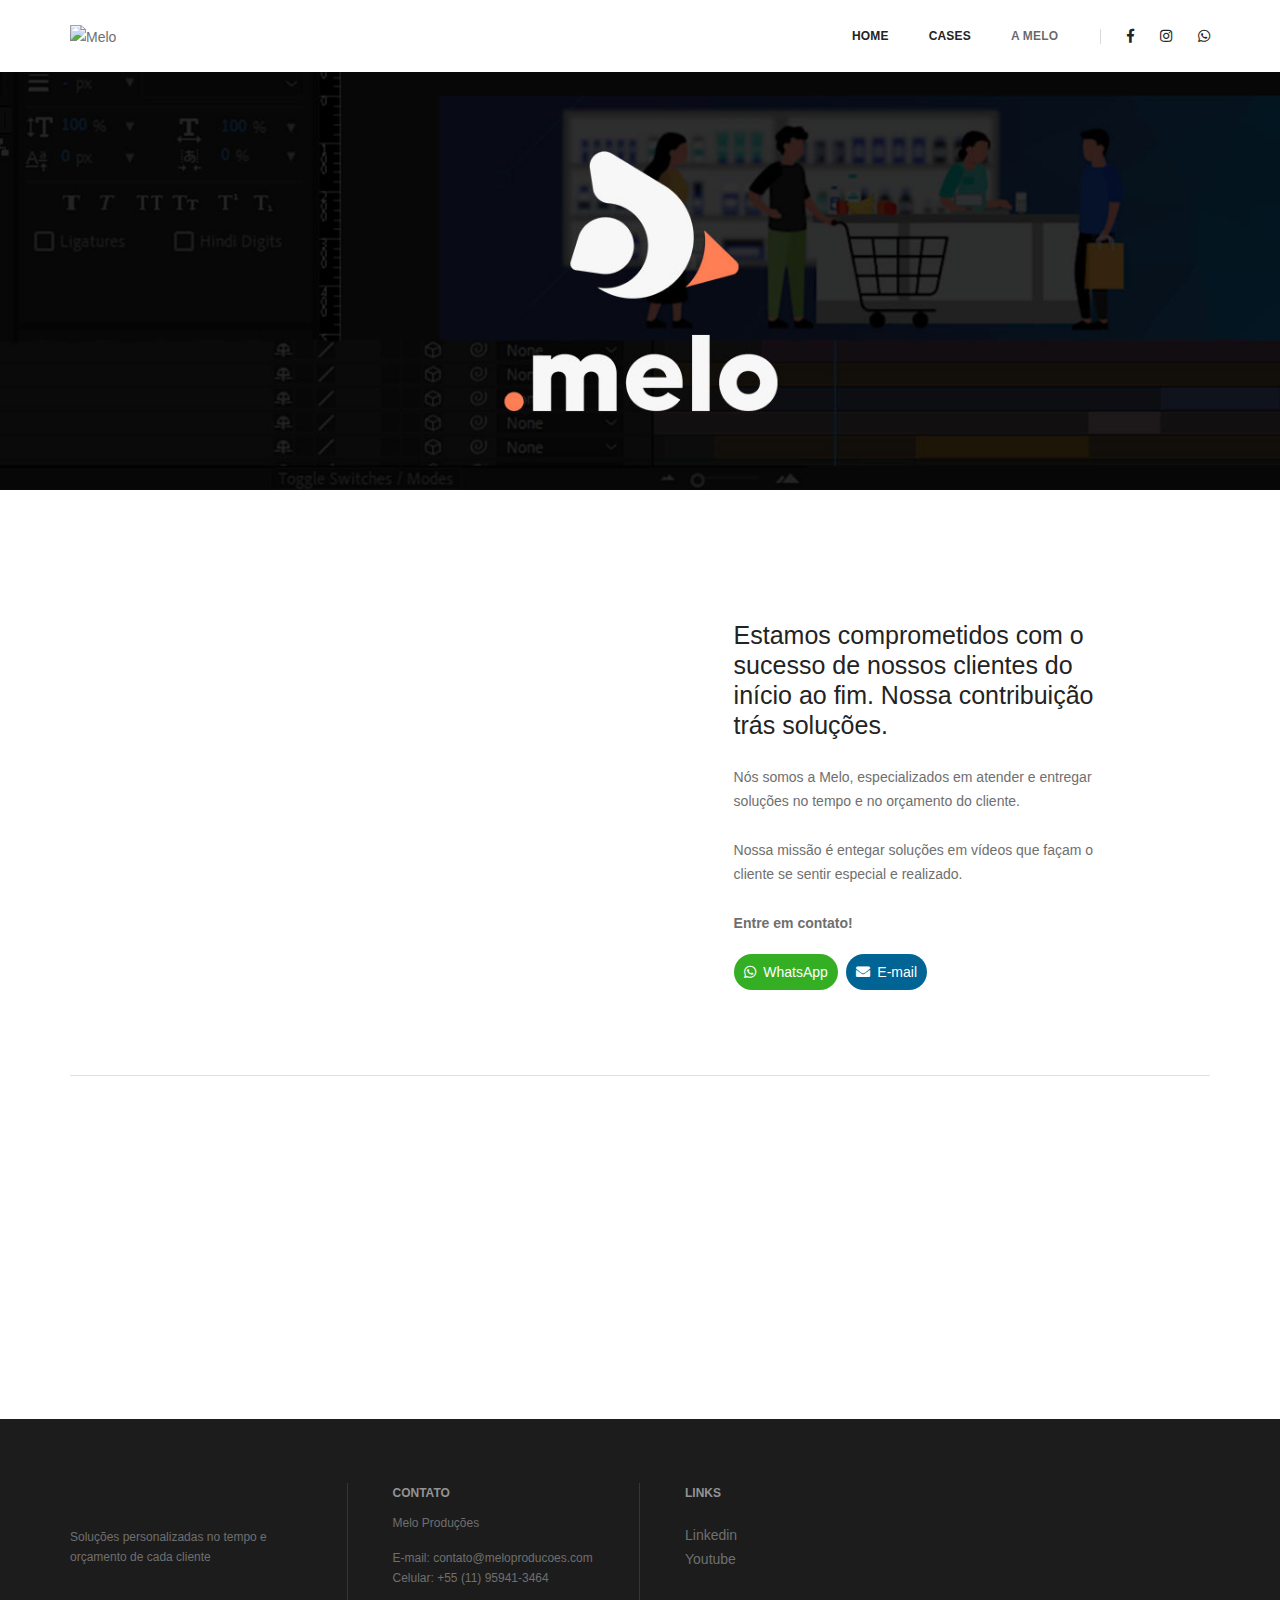
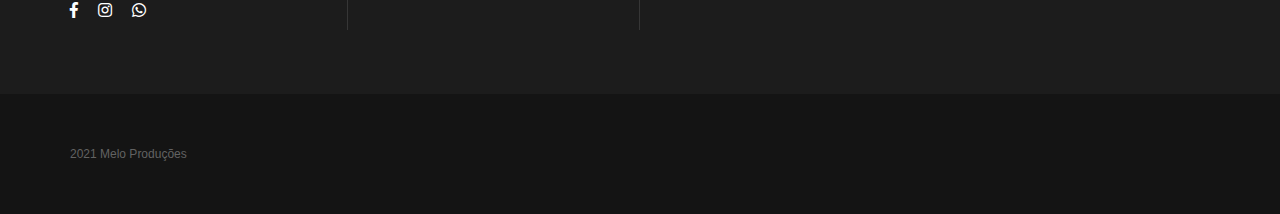
==== about-us-simple.html @ f33eea66 "Add files via upload" ====
<!doctype html>
<html class="no-js" lang="en">
    <head>
        <!-- title -->
        <title>Sobre | Melo – Mídias Criativas</title>
        <meta charset="utf-8">
        <meta http-equiv="X-UA-Compatible" content="IE=edge" />
        <meta name="viewport" content="width=device-width,initial-scale=1.0,maximum-scale=1" />
        <meta name="author" content="ThemeZaa">
        <!-- description -->
        <meta name="description" content="Soluções personalizadas no tempo e orçamento de cada cliente.">
        <!-- keywords -->
        <meta name="keywords" content="creative, modern, clean, bootstrap responsive, html5, css3, portfolio, blog, agency, templates, multipurpose, one page, corporate, start-up, studio, branding, designer, freelancer, carousel, parallax, photography, personal, masonry, grid, coming soon, faq">
        <!-- favicon -->
        <link rel="shortcut icon" href="images/favicon.png">
        <link rel="apple-touch-icon" href="images/apple-touch-icon-57x57.png">
        <link rel="apple-touch-icon" sizes="72x72" href="images/apple-touch-icon-72x72.png">
        <link rel="apple-touch-icon" sizes="114x114" href="images/apple-touch-icon-114x114.png">
        <!-- animation -->
        <link rel="stylesheet" href="css/animate.css" />
        <!-- bootstrap -->
        <link rel="stylesheet" href="css/bootstrap.min.css" />
        <!-- et line icon --> 
        <link rel="stylesheet" href="css/et-line-icons.css" />
        <!-- font-awesome icon -->
        <link rel="stylesheet" href="css/font-awesome.min.css" />
        <!-- themify icon -->
        <link rel="stylesheet" href="css/themify-icons.css">
        <!-- swiper carousel -->
        <link rel="stylesheet" href="css/swiper.min.css">
        <!-- justified gallery  -->
        <link rel="stylesheet" href="css/justified-gallery.min.css">
        <!-- magnific popup -->
        <link rel="stylesheet" href="css/magnific-popup.css" />
        <!-- revolution slider -->
        <link rel="stylesheet" type="text/css" href="revolution/css/settings.css" media="screen" />
        <link rel="stylesheet" type="text/css" href="revolution/css/layers.css">
        <link rel="stylesheet" type="text/css" href="revolution/css/navigation.css">
        <!-- bootsnav -->
        <link rel="stylesheet" href="css/bootsnav.css">
        <!-- style -->
        <link rel="stylesheet" href="css/style.css" />
        <!-- responsive css -->
        <link rel="stylesheet" href="css/responsive.css" />
        <!--[if IE]>
            <script src="js/html5shiv.js"></script>
        <![endif]-->
    </head>
    <body>   
        <!-- start header -->
        <header>
<!-- start navigation -->
            <nav class="navbar navbar-default bootsnav background-white navbar-expand-lg">
                <div class="container nav-header-container">
                    <!-- start logo -->
                    <div class="col-auto pl-lg-0">
                        <a href="index.html" title="Melo" class="logo"><img src="images/logo@2x.png" data-rjs="images/logo@2x.png" class="logo-dark default" alt="Melo"><img src="images/logo-white.png" data-rjs="images/logo-white@2x.png" alt="Melo" class="logo-light"></a>
                    </div>
                    <!-- end logo -->
                    <div class="col accordion-menu pr-0 pr-md-3">
                        <button type="button" class="navbar-toggler collapsed" data-toggle="collapse" data-target="#navbar-collapse-toggle-1">
                            <span class="sr-only">toggle navigation</span>
                            <span class="icon-bar"></span>
                            <span class="icon-bar"></span>
                            <span class="icon-bar"></span>
                        </button>
                        <div class="navbar-collapse collapse justify-content-end" id="navbar-collapse-toggle-1">
                            <ul id="accordion" class="nav navbar-nav navbar-left no-margin alt-font text-normal" data-in="fadeIn" data-out="fadeOut">
                                <!-- start menu item -->
                                <li class=>
                                    
                                    <!-- start sub menu -->
                                    <div></div>
                                </li>
                                <!-- end menu item -->
                                
                                <li class="dropdown megamenu-fw">
                                    <a href="index.html">Home</a><i class="fas fa-angle-down dropdown-toggle" data-toggle="dropdown" aria-hidden="true"></i>
                                    
                                </li>
                                <li class="dropdown simple-dropdown"><a href="cases.html" title="Cases">Cases</a><i class="fas fa-angle-down dropdown-toggle" data-toggle="dropdown" aria-hidden="true"></i>
                                </li>
                                <li class="dropdown megamenu-fw">
                                    <a href="about-us-simple.html">A melo</a><i class="fas fa-angle-down dropdown-toggle" data-toggle="dropdown" aria-hidden="true"></i>
                                </li>
                            </ul>
                        </div>
                    </div>
                    <div class="col-auto pr-lg-0">
                        <div class="header-social-icon d-none d-md-inline-block">
                            <a href="https://www.facebook.com/meloprod" title="Facebook" target="_blank"><i class="fab fa-facebook-f" aria-hidden="true"></i></a>
                            <a href="https://www.instagram.com/melo.prod/" title="Twitter" target="_blank"><i class="fab fa-instagram"></i></a>
                            <a href="https://wa.me/message/Z6UNPGEV5SCCK1" title="WhatsApp" target="_blank"><i class="fab fa-whatsapp-square"></i></a>                         
                        </div>
                    </div>
                </div>
            </nav>
            <!-- end navigation --> 
        </header>
        <!-- end header -->
        <!-- start page title section -->
        <section class="wow fadeIn cover-background background-position-top top-space" style="background-image:url('images/banners/banner-melo-sobre.jpg');">
            <!--<div class="opacity-medium bg-extra-dark-gray"></div>-->
            <div class="container">
                <div class="row align-items-center">
                    <div class="col-12 d-flex flex-column text-center justify-content-center page-title-large padding-30px-tb">
                        <!-- start sub title -->
                        <!--<span class="d-block text-white-2 opacity6 alt-font margin-5px-bottom">texto pequeno de cima</span>-->
                        <!-- end sub title -->
                        <!-- start page title -->
                        <h1 class="alt-font text-white-2 font-weight-600 mb-0"><br><br></h1>
                        <!-- end page title -->
                    </div>
                </div>
            </div>
        </section>
        <!-- end page title section -->     
        <!-- start story section -->
        <section class="wow fadeIn">
            <div class="container"> 
                <div class="row align-items-center">
                    <div class="col-12 col-lg-6 text-center md-margin-30px-bottom wow fadeInLeft">
                        <iframe class="iframeMobile" width="560" height="315" src="https://www.youtube-nocookie.com/embed/pP6gyBUOYv0?showinfo=0&loop=1&rel=0&modestbranding=1&controls=0&autoplay=1&" allow="autoplay" frameborder="0" allow="accelerometer; autoplay; clipboard-write; encrypted-media; gyroscope; picture-in-picture" allownetworking=”internal></iframe>
                        
                        <!--<img src="http://placehold.it/900x650" alt="" class="border-radius-6 w-100">-->
                    </div> 
                    <div class="col-12 col-lg-6 padding-eight-lr text-center text-lg-left lg-padding-nine-right md-padding-15px-lr wow fadeInRight" data-wow-delay="0.2s">
                        <h6 class="alt-font text-extra-dark-gray">
                            Estamos comprometidos com o sucesso de nossos clientes do início ao fim. Nossa contribuição trás soluções.</h6>
                        <p>Nós somos a Melo, especializados em atender e entregar soluções no tempo e no orçamento do cliente.</p>
                        <p>Nossa missão é entegar soluções em vídeos que façam o cliente se sentir especial e realizado.</p>
                        <p><strong>Entre em contato!</strong></p>
                        <a href="https://wa.me/message/Z6UNPGEV5SCCK1" target="_blank" class="botaowhats"><i class="fab fa-whatsapp-square" aria-hidden="true"></i>&nbsp;&nbsp;WhatsApp</a>&nbsp;&nbsp;<a href="mailto:contato@meloproducoes.com" target="_blank" class="botaoemail"><i class="fa fa-envelope" aria-hidden="true"></i>&nbsp;&nbsp;E-mail</a>
                        
                    </div>
                </div>
                <div class="divider-full bg-extra-light-gray margin-seven-bottom margin-eight-top"></div>
                <!-- start feature box -->
                <div class="row">
                    <!-- start feature box item -->
                    <div class="col-12 col-md-4 text-center text-md-left sm-margin-15px-bottom wow fadeInUp">
                        <div class="row m-0">
                            <div class="col-12 col-lg-3 col-md-4 pl-0 sm-no-padding-lr float-left sm-margin-15px-bottom">
                                <i class="icon-desktop text-medium-gray icon-extra-medium top-6"></i>
                            </div>
                            <div class="col-12 col-lg-9 col-md-8 p-0">
                                <span class="margin-5px-bottom text-extra-dark-gray alt-font d-block font-weight-600">Soluções Visuais</span>
                                <p class="width-75 lg-width-100">Capacidade de trabalhar através de qualquer roteiro.</p>
                            </div>
                        </div>
                    </div>
                    <!-- end feature box item -->
                    <!-- start feature box item -->
                    <div class="col-12 col-md-4 text-center text-md-left sm-margin-15px-bottom wow fadeInUp" data-wow-delay="0.2s">
                        <div class="row m-0">
                            <div class="col-12 col-lg-3 col-md-4 pl-0 sm-no-padding-lr float-left sm-margin-15px-bottom">
                                <i class="icon-book-open text-medium-gray icon-extra-medium top-6"></i>
                            </div>
                            <div class="col-12 col-lg-9 col-md-8 p-0">
                                <span class="margin-5px-bottom text-extra-dark-gray alt-font d-block font-weight-600">Planejamento</span>
                                <p class="width-75 lg-width-100">Trabalhos personalizados no planejamento e orçamento de cada cliente.</p>
                            </div>
                        </div>
                    </div>
                    <!-- end feature box item -->
                    <!-- start feature box item -->
                    <div class="col-12 col-md-4 text-center text-md-left wow fadeInUp" data-wow-delay="0.4s">
                        <div class="row m-0">
                            <div class="col-12 col-lg-3 col-md-4 pl-0 sm-no-padding-lr float-left sm-margin-15px-bottom">
                                <i class="icon-gift text-medium-gray icon-extra-medium top-6"></i>
                            </div>
                            <div class="col-12 col-lg-9 col-md-8 p-0">
                                <span class="margin-5px-bottom text-extra-dark-gray alt-font d-block font-weight-600">Entrega</span>
                                <p class="width-75 lg-width-100">Procuramos a satisfação e a surpresa a mais no cliente.</p>
                            </div>
                        </div>
                    </div>
                    <!-- end feature box item -->
                </div>
                <!-- start feature box -->
            </div>
        </section>
        <!-- end story section -->
<!-- start footer --> 
        <footer class="footer-standard-dark bg-extra-dark-gray"> 
            <div class="footer-widget-area padding-five-tb sm-padding-30px-tb">
                <div class="container">
                    <div class="row">
                        <div class="col-lg-3 col-md-6 widget border-right border-color-medium-dark-gray md-no-border-right md-margin-30px-bottom sm-text-center">
                            <!-- start logo -->
                            <a href="home-portfolio-personal.html" class="margin-20px-bottom d-inline-block"><img class="footer-logo" src="images/logo-white.png" data-rjs="images/logo-white@2x.png" alt=""></a>
                            <!-- end logo -->
                            <p class="text-small width-95 sm-width-100">Soluções personalizadas no tempo e orçamento de cada cliente</p>
                            <!-- start social media -->
                            <div class="social-icon-style-8 d-inline-block vertical-align-middle">
                                <ul class="small-icon no-margin-bottom">
                                    <li><a class="facebook text-white-2" href="https://www.facebook.com/meloprod" target="_blank"><i class="fab fa-facebook-f" aria-hidden="true"></i></a></li>
                                    <li><a class="twitter text-white-2" href="https://www.instagram.com/melo.prod/" target="_blank"><i class="fab fa-instagram"></i></a></li>
                                    <li><a class="instagram text-white-2" href="https://wa.me/message/Z6UNPGEV5SCCK1" target="_blank"><i class="fab fa-whatsapp-square no-margin-right" aria-hidden="true"></i></a></li>
                                </ul>
                            </div>
                            <!-- end social media -->
                        </div>
                        <!-- start contact information -->
                        <div class="col-lg-3 col-md-6 widget border-right border-color-medium-dark-gray padding-45px-left md-padding-15px-left md-clear-both md-no-border-right sm-margin-30px-bottom text-center text-md-left">
                            <div class="widget-title alt-font text-small text-medium-gray text-uppercase margin-10px-bottom font-weight-600">Contato</div>
                            <p class="text-small d-block margin-15px-bottom width-80 sm-width-100">Melo Produções<br> </p>
                            <div class="text-small">E-mail: <a href="mailto:contato@meloproducoes.com">contato@meloproducoes.com</a></div>
                            <div class="text-small">Celular: <a href="tel:+5511959413464"> +55 (11) 95941-3464</div> 
                        </div>
                        <!-- end contact information -->
                        <!-- start instagram -->
                        <div class="col-lg-3 col-md-6 widget padding-45px-left md-padding-15px-left text-center text-md-left">
                            <div class="widget-title alt-font text-small text-medium-gray text-uppercase margin-20px-bottom font-weight-600">Links</div>
                            <a href="https://www.linkedin.com/company/meloprod" target="_blank">Linkedin</a>
                            <br>
                            <a href="https://www.youtube.com/channel/UCf7wVbDM7FCx39gXsf0onXw" target="_blank">Youtube</a>
                        </div>
                        <!-- end instagram -->


                    </div>
                </div>
            </div>
            <div class="bg-dark-footer padding-50px-tb text-center sm-padding-30px-tb">
                <div class="container">
                    <div class="row">
                        <!-- start copyright -->
                        <div class="col-md-6 text-md-left text-small text-center"><a href="home-portfolio-personal.html" class="text-dark-gray"> 2021 Melo Produções</a></div>
                        <!-- end copyright -->
            </div>
        </div>
    </div>
</footer>
<!-- end footer -->
        <!-- start scroll to top -->
        <a class="scroll-top-arrow" href="javascript:void(0);"><i class="ti-arrow-up"></i></a>
        <!-- end scroll to top  -->
        <!-- javascript libraries -->
        <script type="text/javascript" src="js/jquery.js"></script>
        <script type="text/javascript" src="js/modernizr.js"></script>
        <script type="text/javascript" src="js/bootstrap.bundle.js"></script>
        <script type="text/javascript" src="js/jquery.easing.1.3.js"></script>
        <script type="text/javascript" src="js/skrollr.min.js"></script>
        <script type="text/javascript" src="js/smooth-scroll.js"></script>
        <script type="text/javascript" src="js/jquery.appear.js"></script>
        <!-- menu navigation -->
        <script type="text/javascript" src="js/bootsnav.js"></script>
        <script type="text/javascript" src="js/jquery.nav.js"></script>
        <!-- animation -->
        <script type="text/javascript" src="js/wow.min.js"></script>
        <!-- page scroll -->
        <script type="text/javascript" src="js/page-scroll.js"></script>
        <!-- swiper carousel -->
        <script type="text/javascript" src="js/swiper.min.js"></script>
        <!-- counter -->
        <script type="text/javascript" src="js/jquery.count-to.js"></script>
        <!-- parallax -->
        <script type="text/javascript" src="js/jquery.stellar.js"></script>
        <!-- magnific popup -->
        <script type="text/javascript" src="js/jquery.magnific-popup.min.js"></script>
        <!-- portfolio with shorting tab -->
        <script type="text/javascript" src="js/isotope.pkgd.min.js"></script>
        <!-- images loaded -->
        <script type="text/javascript" src="js/imagesloaded.pkgd.min.js"></script>
        <!-- pull menu -->
        <script type="text/javascript" src="js/classie.js"></script>
        <script type="text/javascript" src="js/hamburger-menu.js"></script>
        <!-- counter  -->
        <script type="text/javascript" src="js/counter.js"></script>
        <!-- fit video  -->
        <script type="text/javascript" src="js/jquery.fitvids.js"></script>
        <!-- skill bars  -->
        <script type="text/javascript" src="js/skill.bars.jquery.js"></script> 
        <!-- justified gallery  -->
        <script type="text/javascript" src="js/justified-gallery.min.js"></script>
        <!--pie chart-->
        <script type="text/javascript" src="js/jquery.easypiechart.min.js"></script>
        <!-- retina -->
        <script type="text/javascript" src="js/retina.min.js"></script>
        <!-- revolution -->
        <script type="text/javascript" src="revolution/js/jquery.themepunch.tools.min.js"></script>
        <script type="text/javascript" src="revolution/js/jquery.themepunch.revolution.min.js"></script>
        <!-- revolution slider extensions (load below extensions JS files only on local file systems to make the slider work! The following part can be removed on server for on demand loading) -->
        <!--<script type="text/javascript" src="revolution/js/extensions/revolution.extension.actions.min.js"></script>
        <script type="text/javascript" src="revolution/js/extensions/revolution.extension.carousel.min.js"></script>
        <script type="text/javascript" src="revolution/js/extensions/revolution.extension.kenburn.min.js"></script>
        <script type="text/javascript" src="revolution/js/extensions/revolution.extension.layeranimation.min.js"></script>
        <script type="text/javascript" src="revolution/js/extensions/revolution.extension.migration.min.js"></script>
        <script type="text/javascript" src="revolution/js/extensions/revolution.extension.navigation.min.js"></script>
        <script type="text/javascript" src="revolution/js/extensions/revolution.extension.parallax.min.js"></script>
        <script type="text/javascript" src="revolution/js/extensions/revolution.extension.slideanims.min.js"></script>
        <script type="text/javascript" src="revolution/js/extensions/revolution.extension.video.min.js"></script>-->
        <!-- setting -->
        <script type="text/javascript" src="js/main.js"></script>
    </body>
</html>
---- css/et-line-icons.css ----
@font-face {
	font-family: 'et-line';
	src:url('../fonts/et-line.eot');
	src:url('../fonts/et-line.eot?#iefix') format('embedded-opentype'),
		url('../fonts/et-line.woff') format('woff'),
		url('../fonts/et-line.ttf') format('truetype'),
		url('../fonts/et-line.svg#et-line') format('svg');
	font-weight: normal;
	font-style: normal;
}

/* Use the following CSS code if you want to use data attributes for inserting your icons */
[data-icon]:before {
	font-family: 'et-line';
	content: attr(data-icon);
	speak: none;
	font-weight: normal;
	font-variant: normal;
	text-transform: none;
	line-height: 1;
	-webkit-font-smoothing: antialiased;
	-moz-osx-font-smoothing: grayscale;
	display:inline-block;
}

/* Use the following CSS code if you want to have a class per icon */
/*
Instead of a list of all class selectors,
you can use the generic selector below, but it's slower:
[class*="icon-"] {
*/
.icon-mobile, .icon-laptop, .icon-desktop, .icon-tablet, .icon-phone, .icon-document, .icon-documents, .icon-search, .icon-clipboard, .icon-newspaper, .icon-notebook, .icon-book-open, .icon-browser, .icon-calendar, .icon-presentation, .icon-picture, .icon-pictures, .icon-video, .icon-camera, .icon-printer, .icon-toolbox, .icon-briefcase, .icon-wallet, .icon-gift, .icon-bargraph, .icon-grid, .icon-expand, .icon-focus, .icon-edit, .icon-adjustments, .icon-ribbon, .icon-hourglass, .icon-lock, .icon-megaphone, .icon-shield, .icon-trophy, .icon-flag, .icon-map, .icon-puzzle, .icon-basket, .icon-envelope, .icon-streetsign, .icon-telescope, .icon-gears, .icon-key, .icon-paperclip, .icon-attachment, .icon-pricetags, .icon-lightbulb, .icon-layers, .icon-pencil, .icon-tools, .icon-tools-2, .icon-scissors, .icon-paintbrush, .icon-magnifying-glass, .icon-circle-compass, .icon-linegraph, .icon-mic, .icon-strategy, .icon-beaker, .icon-caution, .icon-recycle, .icon-anchor, .icon-profile-male, .icon-profile-female, .icon-bike, .icon-wine, .icon-hotairballoon, .icon-globe, .icon-genius, .icon-map-pin, .icon-dial, .icon-chat, .icon-heart, .icon-cloud, .icon-upload, .icon-download, .icon-target, .icon-hazardous, .icon-piechart, .icon-speedometer, .icon-global, .icon-compass, .icon-lifesaver, .icon-clock, .icon-aperture, .icon-quote, .icon-scope, .icon-alarmclock, .icon-refresh, .icon-happy, .icon-sad, .icon-facebook, .icon-twitter, .icon-googleplus, .icon-rss, .icon-tumblr, .icon-linkedin, .icon-dribbble {
	font-family: 'et-line';
	speak: none;
	font-style: normal;
	font-weight: normal;
	font-variant: normal;
	text-transform: none;
	line-height: 1.1;
	-webkit-font-smoothing: antialiased;
	-moz-osx-font-smoothing: grayscale;
	display:inline-block;
}
.icon-mobile:before {
	content: "\e000";
}
.icon-laptop:before {
	content: "\e001";
}
.icon-desktop:before {
	content: "\e002";
}
.icon-tablet:before {
	content: "\e003";
}
.icon-phone:before {
	content: "\e004";
}
.icon-document:before {
	content: "\e005";
}
.icon-documents:before {
	content: "\e006";
}
.icon-search:before {
	content: "\e007";
}
.icon-clipboard:before {
	content: "\e008";
}
.icon-newspaper:before {
	content: "\e009";
}
.icon-notebook:before {
	content: "\e00a";
}
.icon-book-open:before {
	content: "\e00b";
}
.icon-browser:before {
	content: "\e00c";
}
.icon-calendar:before {
	content: "\e00d";
}
.icon-presentation:before {
	content: "\e00e";
}
.icon-picture:before {
	content: "\e00f";
}
.icon-pictures:before {
	content: "\e010";
}
.icon-video:before {
	content: "\e011";
}
.icon-camera:before {
	content: "\e012";
}
.icon-printer:before {
	content: "\e013";
}
.icon-toolbox:before {
	content: "\e014";
}
.icon-briefcase:before {
	content: "\e015";
}
.icon-wallet:before {
	content: "\e016";
}
.icon-gift:before {
	content: "\e017";
}
.icon-bargraph:before {
	content: "\e018";
}
.icon-grid:before {
	content: "\e019";
}
.icon-expand:before {
	content: "\e01a";
}
.icon-focus:before {
	content: "\e01b";
}
.icon-edit:before {
	content: "\e01c";
}
.icon-adjustments:before {
	content: "\e01d";
}
.icon-ribbon:before {
	content: "\e01e";
}
.icon-hourglass:before {
	content: "\e01f";
}
.icon-lock:before {
	content: "\e020";
}
.icon-megaphone:before {
	content: "\e021";
}
.icon-shield:before {
	content: "\e022";
}
.icon-trophy:before {
	content: "\e023";
}
.icon-flag:before {
	content: "\e024";
}
.icon-map:before {
	content: "\e025";
}
.icon-puzzle:before {
	content: "\e026";
}
.icon-basket:before {
	content: "\e027";
}
.icon-envelope:before {
	content: "\e028";
}
.icon-streetsign:before {
	content: "\e029";
}
.icon-telescope:before {
	content: "\e02a";
}
.icon-gears:before {
	content: "\e02b";
}
.icon-key:before {
	content: "\e02c";
}
.icon-paperclip:before {
	content: "\e02d";
}
.icon-attachment:before {
	content: "\e02e";
}
.icon-pricetags:before {
	content: "\e02f";
}
.icon-lightbulb:before {
	content: "\e030";
}
.icon-layers:before {
	content: "\e031";
}
.icon-pencil:before {
	content: "\e032";
}
.icon-tools:before {
	content: "\e033";
}
.icon-tools-2:before {
	content: "\e034";
}
.icon-scissors:before {
	content: "\e035";
}
.icon-paintbrush:before {
	content: "\e036";
}
.icon-magnifying-glass:before {
	content: "\e037";
}
.icon-circle-compass:before {
	content: "\e038";
}
.icon-linegraph:before {
	content: "\e039";
}
.icon-mic:before {
	content: "\e03a";
}
.icon-strategy:before {
	content: "\e03b";
}
.icon-beaker:before {
	content: "\e03c";
}
.icon-caution:before {
	content: "\e03d";
}
.icon-recycle:before {
	content: "\e03e";
}
.icon-anchor:before {
	content: "\e03f";
}
.icon-profile-male:before {
	content: "\e040";
}
.icon-profile-female:before {
	content: "\e041";
}
.icon-bike:before {
	content: "\e042";
}
.icon-wine:before {
	content: "\e043";
}
.icon-hotairballoon:before {
	content: "\e044";
}
.icon-globe:before {
	content: "\e045";
}
.icon-genius:before {
	content: "\e046";
}
.icon-map-pin:before {
	content: "\e047";
}
.icon-dial:before {
	content: "\e048";
}
.icon-chat:before {
	content: "\e049";
}
.icon-heart:before {
	content: "\e04a";
}
.icon-cloud:before {
	content: "\e04b";
}
.icon-upload:before {
	content: "\e04c";
}
.icon-download:before {
	content: "\e04d";
}
.icon-target:before {
	content: "\e04e";
}
.icon-hazardous:before {
	content: "\e04f";
}
.icon-piechart:before {
	content: "\e050";
}
.icon-speedometer:before {
	content: "\e051";
}
.icon-global:before {
	content: "\e052";
}
.icon-compass:before {
	content: "\e053";
}
.icon-lifesaver:before {
	content: "\e054";
}
.icon-clock:before {
	content: "\e055";
}
.icon-aperture:before {
	content: "\e056";
}
.icon-quote:before {
	content: "\e057";
}
.icon-scope:before {
	content: "\e058";
}
.icon-alarmclock:before {
	content: "\e059";
}
.icon-refresh:before {
	content: "\e05a";
}
.icon-happy:before {
	content: "\e05b";
}
.icon-sad:before {
	content: "\e05c";
}
.icon-facebook:before {
	content: "\e05d";
}
.icon-twitter:before {
	content: "\e05e";
}
.icon-googleplus:before {
	content: "\e05f";
}
.icon-rss:before {
	content: "\e060";
}
.icon-tumblr:before {
	content: "\e061";
}
.icon-linkedin:before {
	content: "\e062";
}
.icon-dribbble:before {
	content: "\e063";
}
---- css/themify-icons.css ----
@font-face {
	font-family: 'themify';
	src:url('../fonts/themify.eot?-fvbane');
	src:url('../fonts/themify.eot?#iefix-fvbane') format('embedded-opentype'),
		url('../fonts/themify.woff?-fvbane') format('woff'),
		url('../fonts/themify.ttf?-fvbane') format('truetype'),
		url('../fonts/themify.svg?-fvbane#themify') format('svg');
	font-weight: normal;
	font-style: normal;
}

[class^="ti-"], [class*=" ti-"] {
	font-family: 'themify';
	speak: none;
	font-style: normal;
	font-weight: normal;
	font-variant: normal;
	text-transform: none;
	line-height: 1;

	/* Better Font Rendering =========== */
	-webkit-font-smoothing: antialiased;
	-moz-osx-font-smoothing: grayscale;
}

.ti-wand:before {
	content: "\e600";
}
.ti-volume:before {
	content: "\e601";
}
.ti-user:before {
	content: "\e602";
}
.ti-unlock:before {
	content: "\e603";
}
.ti-unlink:before {
	content: "\e604";
}
.ti-trash:before {
	content: "\e605";
}
.ti-thought:before {
	content: "\e606";
}
.ti-target:before {
	content: "\e607";
}
.ti-tag:before {
	content: "\e608";
}
.ti-tablet:before {
	content: "\e609";
}
.ti-star:before {
	content: "\e60a";
}
.ti-spray:before {
	content: "\e60b";
}
.ti-signal:before {
	content: "\e60c";
}
.ti-shopping-cart:before {
	content: "\e60d";
}
.ti-shopping-cart-full:before {
	content: "\e60e";
}
.ti-settings:before {
	content: "\e60f";
}
.ti-search:before {
	content: "\e610";
}
.ti-zoom-in:before {
	content: "\e611";
}
.ti-zoom-out:before {
	content: "\e612";
}
.ti-cut:before {
	content: "\e613";
}
.ti-ruler:before {
	content: "\e614";
}
.ti-ruler-pencil:before {
	content: "\e615";
}
.ti-ruler-alt:before {
	content: "\e616";
}
.ti-bookmark:before {
	content: "\e617";
}
.ti-bookmark-alt:before {
	content: "\e618";
}
.ti-reload:before {
	content: "\e619";
}
.ti-plus:before {
	content: "\e61a";
}
.ti-pin:before {
	content: "\e61b";
}
.ti-pencil:before {
	content: "\e61c";
}
.ti-pencil-alt:before {
	content: "\e61d";
}
.ti-paint-roller:before {
	content: "\e61e";
}
.ti-paint-bucket:before {
	content: "\e61f";
}
.ti-na:before {
	content: "\e620";
}
.ti-mobile:before {
	content: "\e621";
}
.ti-minus:before {
	content: "\e622";
}
.ti-medall:before {
	content: "\e623";
}
.ti-medall-alt:before {
	content: "\e624";
}
.ti-marker:before {
	content: "\e625";
}
.ti-marker-alt:before {
	content: "\e626";
}
.ti-arrow-up:before {
	content: "\e627";
}
.ti-arrow-right:before {
	content: "\e628";
}
.ti-arrow-left:before {
	content: "\e629";
}
.ti-arrow-down:before {
	content: "\e62a";
}
.ti-lock:before {
	content: "\e62b";
}
.ti-location-arrow:before {
	content: "\e62c";
}
.ti-link:before {
	content: "\e62d";
}
.ti-layout:before {
	content: "\e62e";
}
.ti-layers:before {
	content: "\e62f";
}
.ti-layers-alt:before {
	content: "\e630";
}
.ti-key:before {
	content: "\e631";
}
.ti-import:before {
	content: "\e632";
}
.ti-image:before {
	content: "\e633";
}
.ti-heart:before {
	content: "\e634";
}
.ti-heart-broken:before {
	content: "\e635";
}
.ti-hand-stop:before {
	content: "\e636";
}
.ti-hand-open:before {
	content: "\e637";
}
.ti-hand-drag:before {
	content: "\e638";
}
.ti-folder:before {
	content: "\e639";
}
.ti-flag:before {
	content: "\e63a";
}
.ti-flag-alt:before {
	content: "\e63b";
}
.ti-flag-alt-2:before {
	content: "\e63c";
}
.ti-eye:before {
	content: "\e63d";
}
.ti-export:before {
	content: "\e63e";
}
.ti-exchange-vertical:before {
	content: "\e63f";
}
.ti-desktop:before {
	content: "\e640";
}
.ti-cup:before {
	content: "\e641";
}
.ti-crown:before {
	content: "\e642";
}
.ti-comments:before {
	content: "\e643";
}
.ti-comment:before {
	content: "\e644";
}
.ti-comment-alt:before {
	content: "\e645";
}
.ti-close:before {
	content: "\e646";
}
.ti-clip:before {
	content: "\e647";
}
.ti-angle-up:before {
	content: "\e648";
}
.ti-angle-right:before {
	content: "\e649";
}
.ti-angle-left:before {
	content: "\e64a";
}
.ti-angle-down:before {
	content: "\e64b";
}
.ti-check:before {
	content: "\e64c";
}
.ti-check-box:before {
	content: "\e64d";
}
.ti-camera:before {
	content: "\e64e";
}
.ti-announcement:before {
	content: "\e64f";
}
.ti-brush:before {
	content: "\e650";
}
.ti-briefcase:before {
	content: "\e651";
}
.ti-bolt:before {
	content: "\e652";
}
.ti-bolt-alt:before {
	content: "\e653";
}
.ti-blackboard:before {
	content: "\e654";
}
.ti-bag:before {
	content: "\e655";
}
.ti-move:before {
	content: "\e656";
}
.ti-arrows-vertical:before {
	content: "\e657";
}
.ti-arrows-horizontal:before {
	content: "\e658";
}
.ti-fullscreen:before {
	content: "\e659";
}
.ti-arrow-top-right:before {
	content: "\e65a";
}
.ti-arrow-top-left:before {
	content: "\e65b";
}
.ti-arrow-circle-up:before {
	content: "\e65c";
}
.ti-arrow-circle-right:before {
	content: "\e65d";
}
.ti-arrow-circle-left:before {
	content: "\e65e";
}
.ti-arrow-circle-down:before {
	content: "\e65f";
}
.ti-angle-double-up:before {
	content: "\e660";
}
.ti-angle-double-right:before {
	content: "\e661";
}
.ti-angle-double-left:before {
	content: "\e662";
}
.ti-angle-double-down:before {
	content: "\e663";
}
.ti-zip:before {
	content: "\e664";
}
.ti-world:before {
	content: "\e665";
}
.ti-wheelchair:before {
	content: "\e666";
}
.ti-view-list:before {
	content: "\e667";
}
.ti-view-list-alt:before {
	content: "\e668";
}
.ti-view-grid:before {
	content: "\e669";
}
.ti-uppercase:before {
	content: "\e66a";
}
.ti-upload:before {
	content: "\e66b";
}
.ti-underline:before {
	content: "\e66c";
}
.ti-truck:before {
	content: "\e66d";
}
.ti-timer:before {
	content: "\e66e";
}
.ti-ticket:before {
	content: "\e66f";
}
.ti-thumb-up:before {
	content: "\e670";
}
.ti-thumb-down:before {
	content: "\e671";
}
.ti-text:before {
	content: "\e672";
}
.ti-stats-up:before {
	content: "\e673";
}
.ti-stats-down:before {
	content: "\e674";
}
.ti-split-v:before {
	content: "\e675";
}
.ti-split-h:before {
	content: "\e676";
}
.ti-smallcap:before {
	content: "\e677";
}
.ti-shine:before {
	content: "\e678";
}
.ti-shift-right:before {
	content: "\e679";
}
.ti-shift-left:before {
	content: "\e67a";
}
.ti-shield:before {
	content: "\e67b";
}
.ti-notepad:before {
	content: "\e67c";
}
.ti-server:before {
	content: "\e67d";
}
.ti-quote-right:before {
	content: "\e67e";
}
.ti-quote-left:before {
	content: "\e67f";
}
.ti-pulse:before {
	content: "\e680";
}
.ti-printer:before {
	content: "\e681";
}
.ti-power-off:before {
	content: "\e682";
}
.ti-plug:before {
	content: "\e683";
}
.ti-pie-chart:before {
	content: "\e684";
}
.ti-paragraph:before {
	content: "\e685";
}
.ti-panel:before {
	content: "\e686";
}
.ti-package:before {
	content: "\e687";
}
.ti-music:before {
	content: "\e688";
}
.ti-music-alt:before {
	content: "\e689";
}
.ti-mouse:before {
	content: "\e68a";
}
.ti-mouse-alt:before {
	content: "\e68b";
}
.ti-money:before {
	content: "\e68c";
}
.ti-microphone:before {
	content: "\e68d";
}
.ti-menu:before {
	content: "\e68e";
}
.ti-menu-alt:before {
	content: "\e68f";
}
.ti-map:before {
	content: "\e690";
}
.ti-map-alt:before {
	content: "\e691";
}
.ti-loop:before {
	content: "\e692";
}
.ti-location-pin:before {
	content: "\e693";
}
.ti-list:before {
	content: "\e694";
}
.ti-light-bulb:before {
	content: "\e695";
}
.ti-Italic:before {
	content: "\e696";
}
.ti-info:before {
	content: "\e697";
}
.ti-infinite:before {
	content: "\e698";
}
.ti-id-badge:before {
	content: "\e699";
}
.ti-hummer:before {
	content: "\e69a";
}
.ti-home:before {
	content: "\e69b";
}
.ti-help:before {
	content: "\e69c";
}
.ti-headphone:before {
	content: "\e69d";
}
.ti-harddrives:before {
	content: "\e69e";
}
.ti-harddrive:before {
	content: "\e69f";
}
.ti-gift:before {
	content: "\e6a0";
}
.ti-game:before {
	content: "\e6a1";
}
.ti-filter:before {
	content: "\e6a2";
}
.ti-files:before {
	content: "\e6a3";
}
.ti-file:before {
	content: "\e6a4";
}
.ti-eraser:before {
	content: "\e6a5";
}
.ti-envelope:before {
	content: "\e6a6";
}
.ti-download:before {
	content: "\e6a7";
}
.ti-direction:before {
	content: "\e6a8";
}
.ti-direction-alt:before {
	content: "\e6a9";
}
.ti-dashboard:before {
	content: "\e6aa";
}
.ti-control-stop:before {
	content: "\e6ab";
}
.ti-control-shuffle:before {
	content: "\e6ac";
}
.ti-control-play:before {
	content: "\e6ad";
}
.ti-control-pause:before {
	content: "\e6ae";
}
.ti-control-forward:before {
	content: "\e6af";
}
.ti-control-backward:before {
	content: "\e6b0";
}
.ti-cloud:before {
	content: "\e6b1";
}
.ti-cloud-up:before {
	content: "\e6b2";
}
.ti-cloud-down:before {
	content: "\e6b3";
}
.ti-clipboard:before {
	content: "\e6b4";
}
.ti-car:before {
	content: "\e6b5";
}
.ti-calendar:before {
	content: "\e6b6";
}
.ti-book:before {
	content: "\e6b7";
}
.ti-bell:before {
	content: "\e6b8";
}
.ti-basketball:before {
	content: "\e6b9";
}
.ti-bar-chart:before {
	content: "\e6ba";
}
.ti-bar-chart-alt:before {
	content: "\e6bb";
}
.ti-back-right:before {
	content: "\e6bc";
}
.ti-back-left:before {
	content: "\e6bd";
}
.ti-arrows-corner:before {
	content: "\e6be";
}
.ti-archive:before {
	content: "\e6bf";
}
.ti-anchor:before {
	content: "\e6c0";
}
.ti-align-right:before {
	content: "\e6c1";
}
.ti-align-left:before {
	content: "\e6c2";
}
.ti-align-justify:before {
	content: "\e6c3";
}
.ti-align-center:before {
	content: "\e6c4";
}
.ti-alert:before {
	content: "\e6c5";
}
.ti-alarm-clock:before {
	content: "\e6c6";
}
.ti-agenda:before {
	content: "\e6c7";
}
.ti-write:before {
	content: "\e6c8";
}
.ti-window:before {
	content: "\e6c9";
}
.ti-widgetized:before {
	content: "\e6ca";
}
.ti-widget:before {
	content: "\e6cb";
}
.ti-widget-alt:before {
	content: "\e6cc";
}
.ti-wallet:before {
	content: "\e6cd";
}
.ti-video-clapper:before {
	content: "\e6ce";
}
.ti-video-camera:before {
	content: "\e6cf";
}
.ti-vector:before {
	content: "\e6d0";
}
.ti-themify-logo:before {
	content: "\e6d1";
}
.ti-themify-favicon:before {
	content: "\e6d2";
}
.ti-themify-favicon-alt:before {
	content: "\e6d3";
}
.ti-support:before {
	content: "\e6d4";
}
.ti-stamp:before {
	content: "\e6d5";
}
.ti-split-v-alt:before {
	content: "\e6d6";
}
.ti-slice:before {
	content: "\e6d7";
}
.ti-shortcode:before {
	content: "\e6d8";
}
.ti-shift-right-alt:before {
	content: "\e6d9";
}
.ti-shift-left-alt:before {
	content: "\e6da";
}
.ti-ruler-alt-2:before {
	content: "\e6db";
}
.ti-receipt:before {
	content: "\e6dc";
}
.ti-pin2:before {
	content: "\e6dd";
}
.ti-pin-alt:before {
	content: "\e6de";
}
.ti-pencil-alt2:before {
	content: "\e6df";
}
.ti-palette:before {
	content: "\e6e0";
}
.ti-more:before {
	content: "\e6e1";
}
.ti-more-alt:before {
	content: "\e6e2";
}
.ti-microphone-alt:before {
	content: "\e6e3";
}
.ti-magnet:before {
	content: "\e6e4";
}
.ti-line-double:before {
	content: "\e6e5";
}
.ti-line-dotted:before {
	content: "\e6e6";
}
.ti-line-dashed:before {
	content: "\e6e7";
}
.ti-layout-width-full:before {
	content: "\e6e8";
}
.ti-layout-width-default:before {
	content: "\e6e9";
}
.ti-layout-width-default-alt:before {
	content: "\e6ea";
}
.ti-layout-tab:before {
	content: "\e6eb";
}
.ti-layout-tab-window:before {
	content: "\e6ec";
}
.ti-layout-tab-v:before {
	content: "\e6ed";
}
.ti-layout-tab-min:before {
	content: "\e6ee";
}
.ti-layout-slider:before {
	content: "\e6ef";
}
.ti-layout-slider-alt:before {
	content: "\e6f0";
}
.ti-layout-sidebar-right:before {
	content: "\e6f1";
}
.ti-layout-sidebar-none:before {
	content: "\e6f2";
}
.ti-layout-sidebar-left:before {
	content: "\e6f3";
}
.ti-layout-placeholder:before {
	content: "\e6f4";
}
.ti-layout-menu:before {
	content: "\e6f5";
}
.ti-layout-menu-v:before {
	content: "\e6f6";
}
.ti-layout-menu-separated:before {
	content: "\e6f7";
}
.ti-layout-menu-full:before {
	content: "\e6f8";
}
.ti-layout-media-right-alt:before {
	content: "\e6f9";
}
.ti-layout-media-right:before {
	content: "\e6fa";
}
.ti-layout-media-overlay:before {
	content: "\e6fb";
}
.ti-layout-media-overlay-alt:before {
	content: "\e6fc";
}
.ti-layout-media-overlay-alt-2:before {
	content: "\e6fd";
}
.ti-layout-media-left-alt:before {
	content: "\e6fe";
}
.ti-layout-media-left:before {
	content: "\e6ff";
}
.ti-layout-media-center-alt:before {
	content: "\e700";
}
.ti-layout-media-center:before {
	content: "\e701";
}
.ti-layout-list-thumb:before {
	content: "\e702";
}
.ti-layout-list-thumb-alt:before {
	content: "\e703";
}
.ti-layout-list-post:before {
	content: "\e704";
}
.ti-layout-list-large-image:before {
	content: "\e705";
}
.ti-layout-line-solid:before {
	content: "\e706";
}
.ti-layout-grid4:before {
	content: "\e707";
}
.ti-layout-grid3:before {
	content: "\e708";
}
.ti-layout-grid2:before {
	content: "\e709";
}
.ti-layout-grid2-thumb:before {
	content: "\e70a";
}
.ti-layout-cta-right:before {
	content: "\e70b";
}
.ti-layout-cta-left:before {
	content: "\e70c";
}
.ti-layout-cta-center:before {
	content: "\e70d";
}
.ti-layout-cta-btn-right:before {
	content: "\e70e";
}
.ti-layout-cta-btn-left:before {
	content: "\e70f";
}
.ti-layout-column4:before {
	content: "\e710";
}
.ti-layout-column3:before {
	content: "\e711";
}
.ti-layout-column2:before {
	content: "\e712";
}
.ti-layout-accordion-separated:before {
	content: "\e713";
}
.ti-layout-accordion-merged:before {
	content: "\e714";
}
.ti-layout-accordion-list:before {
	content: "\e715";
}
.ti-ink-pen:before {
	content: "\e716";
}
.ti-info-alt:before {
	content: "\e717";
}
.ti-help-alt:before {
	content: "\e718";
}
.ti-headphone-alt:before {
	content: "\e719";
}
.ti-hand-point-up:before {
	content: "\e71a";
}
.ti-hand-point-right:before {
	content: "\e71b";
}
.ti-hand-point-left:before {
	content: "\e71c";
}
.ti-hand-point-down:before {
	content: "\e71d";
}
.ti-gallery:before {
	content: "\e71e";
}
.ti-face-smile:before {
	content: "\e71f";
}
.ti-face-sad:before {
	content: "\e720";
}
.ti-credit-card:before {
	content: "\e721";
}
.ti-control-skip-forward:before {
	content: "\e722";
}
.ti-control-skip-backward:before {
	content: "\e723";
}
.ti-control-record:before {
	content: "\e724";
}
.ti-control-eject:before {
	content: "\e725";
}
.ti-comments-smiley:before {
	content: "\e726";
}
.ti-brush-alt:before {
	content: "\e727";
}
.ti-youtube:before {
	content: "\e728";
}
.ti-vimeo:before {
	content: "\e729";
}
.ti-twitter:before {
	content: "\e72a";
}
.ti-time:before {
	content: "\e72b";
}
.ti-tumblr:before {
	content: "\e72c";
}
.ti-skype:before {
	content: "\e72d";
}
.ti-share:before {
	content: "\e72e";
}
.ti-share-alt:before {
	content: "\e72f";
}
.ti-rocket:before {
	content: "\e730";
}
.ti-pinterest:before {
	content: "\e731";
}
.ti-new-window:before {
	content: "\e732";
}
.ti-microsoft:before {
	content: "\e733";
}
.ti-list-ol:before {
	content: "\e734";
}
.ti-linkedin:before {
	content: "\e735";
}
.ti-layout-sidebar-2:before {
	content: "\e736";
}
.ti-layout-grid4-alt:before {
	content: "\e737";
}
.ti-layout-grid3-alt:before {
	content: "\e738";
}
.ti-layout-grid2-alt:before {
	content: "\e739";
}
.ti-layout-column4-alt:before {
	content: "\e73a";
}
.ti-layout-column3-alt:before {
	content: "\e73b";
}
.ti-layout-column2-alt:before {
	content: "\e73c";
}
.ti-instagram:before {
	content: "\e73d";
}
.ti-google:before {
	content: "\e73e";
}
.ti-github:before {
	content: "\e73f";
}
.ti-flickr:before {
	content: "\e740";
}
.ti-facebook:before {
	content: "\e741";
}
.ti-dropbox:before {
	content: "\e742";
}
.ti-dribbble:before {
	content: "\e743";
}
.ti-apple:before {
	content: "\e744";
}
.ti-android:before {
	content: "\e745";
}
.ti-save:before {
	content: "\e746";
}
.ti-save-alt:before {
	content: "\e747";
}
.ti-yahoo:before {
	content: "\e748";
}
.ti-wordpress:before {
	content: "\e749";
}
.ti-vimeo-alt:before {
	content: "\e74a";
}
.ti-twitter-alt:before {
	content: "\e74b";
}
.ti-tumblr-alt:before {
	content: "\e74c";
}
.ti-trello:before {
	content: "\e74d";
}
.ti-stack-overflow:before {
	content: "\e74e";
}
.ti-soundcloud:before {
	content: "\e74f";
}
.ti-sharethis:before {
	content: "\e750";
}
.ti-sharethis-alt:before {
	content: "\e751";
}
.ti-reddit:before {
	content: "\e752";
}
.ti-pinterest-alt:before {
	content: "\e753";
}
.ti-microsoft-alt:before {
	content: "\e754";
}
.ti-linux:before {
	content: "\e755";
}
.ti-jsfiddle:before {
	content: "\e756";
}
.ti-joomla:before {
	content: "\e757";
}
.ti-html5:before {
	content: "\e758";
}
.ti-flickr-alt:before {
	content: "\e759";
}
.ti-email:before {
	content: "\e75a";
}
.ti-drupal:before {
	content: "\e75b";
}
.ti-dropbox-alt:before {
	content: "\e75c";
}
.ti-css3:before {
	content: "\e75d";
}
.ti-rss:before {
	content: "\e75e";
}
.ti-rss-alt:before {
	content: "\e75f";
}
---- css/justified-gallery.min.css ----
/*!
 * justifiedGallery - v3.7.0
 * http://miromannino.github.io/Justified-Gallery/
 * Copyright (c) 2018 Miro Mannino
 * Licensed under the MIT license.
 */
.justified-gallery {
  width: 100%;
  position: relative;
  overflow: hidden;
}
.justified-gallery > a,
.justified-gallery > div,
.justified-gallery > figure {
  position: absolute;
  display: inline-block;
  overflow: hidden;
  /* background: #888888; To have gray placeholders while the gallery is loading with waitThumbnailsLoad = false */
  filter: "alpha(opacity=10)";
  opacity: 0.1;
  margin: 0;
  padding: 0;
}
.justified-gallery > a > img,
.justified-gallery > div > img,
.justified-gallery > figure > img,
.justified-gallery > a > a > img,
.justified-gallery > div > a > img,
.justified-gallery > figure > a > img {
  position: absolute;
  top: 50%;
  left: 50%;
  margin: 0;
  padding: 0;
  border: none;
  filter: "alpha(opacity=0)";
  opacity: 0;
}
.justified-gallery > a > .caption,
.justified-gallery > div > .caption,
.justified-gallery > figure > .caption {
  display: none;
  position: absolute;
  bottom: 0;
  padding: 5px;
  background-color: #000000;
  left: 0;
  right: 0;
  margin: 0;
  color: white;
  font-size: 12px;
  font-weight: 300;
  font-family: sans-serif;
}
.justified-gallery > a > .caption.caption-visible,
.justified-gallery > div > .caption.caption-visible,
.justified-gallery > figure > .caption.caption-visible {
  display: initial;
  filter: "alpha(opacity=70)";
  opacity: 0.7;
  -webkit-transition: opacity 500ms ease-in;
  -moz-transition: opacity 500ms ease-in;
  -o-transition: opacity 500ms ease-in;
  transition: opacity 500ms ease-in;
}
.justified-gallery > .entry-visible {
  filter: "alpha(opacity=100)";
  opacity: 1;
  background: none;
}
.justified-gallery > .entry-visible > img,
.justified-gallery > .entry-visible > a > img {
  filter: "alpha(opacity=100)";
  opacity: 1;
  -webkit-transition: opacity 500ms ease-in;
  -moz-transition: opacity 500ms ease-in;
  -o-transition: opacity 500ms ease-in;
  transition: opacity 500ms ease-in;
}
.justified-gallery > .jg-filtered {
  display: none;
}
.justified-gallery > .spinner {
  position: absolute;
  bottom: 0;
  margin-left: -24px;
  padding: 10px 0 10px 0;
  left: 50%;
  filter: "alpha(opacity=100)";
  opacity: 1;
  overflow: initial;
}
.justified-gallery > .spinner > span {
  display: inline-block;
  filter: "alpha(opacity=0)";
  opacity: 0;
  width: 8px;
  height: 8px;
  margin: 0 4px 0 4px;
  background-color: #000;
  border-radius: 6px;
}
---- css/bootsnav.css ----
/* ==============================================================

Template name : Bootsnav - Multi Purpose Header
Categorie : Bootstrap Menu in CSS
Author : adamnurdin01
Version : v.1.2
Created : 2016-06-02
Last update : 2016-10-19

============================================================== */

nav.bootsnav .megamenu-fw .dropdown-menu {left: auto;}
nav.bootsnav .megamenu-content {padding: 15px; width: 100%;}
nav.bootsnav .megamenu-content .title{margin-top: 0;}
nav.bootsnav .dropdown.megamenu-fw .dropdown-menu {left: 0; right: 0;}

/* navbar */
nav.navbar.bootsnav{margin-bottom: 0; -moz-border-radius: 0px; -webkit-border-radius: 0px; -o-border-radius: 0px; border-radius: 0px; border: none; border-bottom: solid 1px #e0e0e0;}
nav.navbar.bootsnav ul.nav > li > a{color: #6f6f6f; background-color: transparent !important;}
nav.navbar.bootsnav ul.nav li.megamenu-fw > a:hover,nav.navbar.bootsnav ul.nav li.megamenu-fw > a:focus,nav.navbar.bootsnav ul.nav li.active > a:hover,nav.navbar.bootsnav ul.nav li.active > a:focus,nav.navbar.bootsnav ul.nav li.active > a{background-color: transparent;}
nav.navbar.bootsnav .navbar-toggle{background-color: transparent !important; border: none; padding: 0; font-size: 18px; position: relative; top: 5px;}
nav.navbar.bootsnav ul.nav ul.dropdown-menu > li > a{white-space:normal;}
ul.menu-col{padding: 0; margin: 0; list-style: none;}
ul.menu-col li a{ color: #6f6f6f;}
ul.menu-col li a:hover,ul.menu-col li a:focus{text-decoration: none;}

/* navbar full */
nav.bootsnav.navbar-full{padding-bottom: 10px;padding-top: 10px;}
nav.bootsnav.navbar-full .navbar-header{display: block;}
nav.bootsnav.navbar-full .navbar-toggler{display: inline-block; margin-right: 0; position: relative; top: 0; font-size: 30px; -webkit-transition: all 1s ease-in-out; -moz-transition: all 1s ease-in-out; -o-transition: all 1s ease-in-out; -ms-transition: all 1s ease-in-out; transition: all 1s ease-in-out; margin: 0;}
nav.bootsnav.navbar-full .navbar-toggler:hover, nav.bootsnav.navbar-full .navbar-toggler:focus {background-color: #F77D57;}
nav.bootsnav.navbar-full .navbar-collapse{ position: fixed; width: 100%; height: 100% !important; top: 0; left: 0; padding: 0; display: none !important; z-index: 9; max-height: 100% !important}
nav.bootsnav.navbar-full .navbar-collapse.in{ display: block !important;}
nav.bootsnav.navbar-full .navbar-collapse .nav-full{ overflow: auto;}
nav.bootsnav.navbar-full .navbar-collapse .wrap-full-menu{ display: table-cell;vertical-align: middle; overflow: auto; background: rgba(0,0,0,.88)}
nav.bootsnav.navbar-full .navbar-collapse .nav-full::-webkit-scrollbar {width: 0;}
nav.bootsnav.navbar-full .navbar-collapse .nav-full::-moz-scrollbar { width: 0;}
nav.bootsnav.navbar-full .navbar-collapse .nav-full::-ms-scrollbar { width: 0;}
nav.bootsnav.navbar-full .navbar-collapse .nav-full::-o-scrollbar { width: 0;}
nav.bootsnav.navbar-full .navbar-collapse .nav{ display: block; width: 100%; }
nav.navbar.bootsnav.navbar-full li{margin: 20px 0}
nav.navbar.bootsnav.navbar-full li a{font-size: 22px !important; color: #232323; font-weight: bold; line-height: 26px !important; background: transparent}
nav.navbar.bootsnav.navbar-full li.dropdown ul{padding: 5px 15px !important}
nav.navbar.bootsnav.navbar-full li.dropdown ul.dropdown-menu {top: 0px !important; left: auto; margin: 0; top: 10px; padding:10px 20px; position: relative; float: none; background: inherit; border: 0; box-shadow: none;}
nav.navbar.bootsnav.navbar-full li.dropdown ul.dropdown-menu li{margin: 5px 0; }
nav.navbar.bootsnav.navbar-full li.dropdown ul.dropdown-menu li a {color: #232323 !important;  border: none !important; padding: 0; font-size: 14px !important; font-weight: normal}
nav.navbar.bootsnav.navbar-full li.dropdown ul.dropdown-menu li a:hover {color: #F77D57 !important;}
nav.navbar.bootsnav.navbar-full ul > li a {padding-left: 35px;position: relative;}
nav.navbar.bootsnav.navbar-full ul > li a:hover, nav.navbar.bootsnav.navbar-full ul li.dropdown.open a{color:#F77D57; }
nav.navbar.bootsnav.navbar-full ul > li a:hover:after, nav.navbar.bootsnav.navbar-full ul li.dropdown.open a:after{background: #F77D57}
nav.navbar.bootsnav.navbar-full ul > li a::after {background: #dbdbdb none repeat scroll 0 0; content: ""; display: inline-block; height: 4px;left: 0;position: absolute;top: 14px;width: 18px;}
nav.navbar.bootsnav.navbar-full ul > li.dropdown ul.dropdown-menu li a:after{display: none}
nav.navbar.bootsnav.navbar-full ul > li.dropdown ul.dropdown-menu{padding-left: 50px !important}
.close-full-menu { background: #000 none repeat scroll 0 0; position: absolute; right: 0; top: 0; z-index: 78}
.close-full-menu > a {float: left; padding: 10px 15px;}

/* atribute navigation */
.attr-nav{float: right;display: inline-block;margin-left: 13px;margin-right: -15px;}
.attr-nav > ul{ padding: 0; margin: 0 0 -7px 0; list-style: none; display: inline-block;}
.attr-nav > ul > li{float: left;display: block;}
.attr-nav > ul > li > a{color: #6f6f6f;display: block;padding: 28px 15px;position: relative;}
.attr-nav > ul > li > a span.badge{position: absolute; top: 50%; margin-top: -15px; right: 5px; font-size: 10px; padding: 0; width: 15px; height: 15px; padding-top: 2px;}
.attr-nav > ul > li.dropdown ul.dropdown-menu{ -moz-border-radius: 0px; -webkit-border-radius: 0px; -o-border-radius: 0px;border-radius: 0px; border: solid 1px #e0e0e0;}
ul.cart-list{ padding: 0 !important; width: 250px !important;}
ul.cart-list > li{ position: relative; border-bottom: solid 1px #efefef; padding: 15px 15px 23px 15px !important;}
ul.cart-list > li > a.photo{ padding: 0 !important; margin-right: 15px; float: left; display: block; width: 50px; height: 50px; left: 15px;top: 15px;}
ul.cart-list > li img{ width: 50px; height: 50px; border: solid 1px #efefef;}
ul.cart-list > li > h6{margin: 0;}
ul.cart-list > li > h6 > a.photo{ padding: 0 !important; display: block;}
ul.cart-list > li > p{ margin-bottom: 0;}
ul.cart-list > li.total{ background-color: #f5f5f5; padding-bottom: 15px !important;}
ul.cart-list > li.total > .btn{ display: inline-block; border-bottom: solid 1px #efefef !important;}
ul.cart-list > li .price{font-weight: bold;}
ul.cart-list > li.total > span{ padding-top: 8px;}

/* top search */
.top-search{background-color: #333;padding: 10px 0; display: none;}
.top-search input.form-control{ background-color: transparent; border: none; color: #fff; height: 40px; padding: 0 15px;}
.top-search .input-group-addon{ background-color: transparent; border: none; color: #fff; padding-left: 0; padding-right: 0;}
.top-search .input-group-addon.close-search{ cursor: pointer;}

/* side menu */
body{ -webkit-transition: all 0.3s ease-in-out;-moz-transition: all 0.3s ease-in-out;-o-transition: all 0.3s ease-in-out;-ms-transition: all 0.3s ease-in-out;transition: all 0.3s ease-in-out;}
body.on-side{    margin-left: -280px;}
.side{ position: fixed;overflow-y: auto; top: 0; right: -280px; width: 280px;padding: 25px 30px; height: 100%; display: block;background-color: #333; -webkit-transition: all 0.3s ease-in-out;-moz-transition: all 0.3s ease-in-out;-o-transition: all 0.3s ease-in-out;-ms-transition: all 0.3s ease-in-out;transition: all 0.3s ease-in-out;z-index: 9;}
.side.on{ right: 0;}
.side .close-side{ float: right; color: #fff; position: relative; z-index: 2; font-size: 16px;}
.side .widget{ position: relative; z-index: 1; margin-bottom: 25px;}
.side .widget .title{color: #fff;margin-bottom: 15px;}
.side .widget ul.link{padding: 0;margin: 0; list-style: none;}
.side .widget ul.link li a{color: #9f9f9f; letter-spacing: 1px;}
.side .widget ul.link li a:focus,
.side .widget ul.link li a:hover{color: #fff; text-decoration: none;}

/* share */
nav.navbar.bootsnav .share{padding: 0 30px; margin-bottom: 30px;}
nav.navbar.bootsnav .share ul{display: inline-block; padding: 0; margin: 0 0 -7px 0;list-style: none;}
nav.navbar.bootsnav .share ul > li{float: left;display: block;margin-right: 5px;}
nav.navbar.bootsnav .share ul > li > a{display: table-cell; vertical-align: middle;text-align: center; width: 35px; height: 35px;-moz-border-radius: 50%;-webkit-border-radius: 50%; -o-border-radius: 50%; border-radius: 50%; background-color: #cfcfcf; color: #fff;}

/* transparent */
nav.navbar.bootsnav.navbar-fixed{ position: fixed; display: block; width: 100%;}
nav.navbar.bootsnav.no-background{ -webkit-transition: all 1s ease-in-out;-moz-transition: all 1s ease-in-out;-o-transition: all 1s ease-in-out;-ms-transition: all 1s ease-in-out;transition: all 1s ease-in-out;}

/* navbar sticky */
.wrap-sticky{ position: relative; -webkit-transition: all 0.3s ease-in-out;-moz-transition: all 0.3s ease-in-out;-o-transition: all 0.3s ease-in-out;-ms-transition: all 0.3s ease-in-out;transition: all 0.3s ease-in-out;}
.wrap-sticky nav.navbar.bootsnav{ position: absolute; width: 100%; left: 0; top: 0;}
.wrap-sticky nav.navbar.bootsnav.sticked{ position: fixed; -webkit-transition: all 0.2s ease-in-out;-moz-transition: all 0.2s ease-in-out;-o-transition: all 0.2s ease-in-out;-ms-transition: all 0.2s ease-in-out;transition: all 0.2s ease-in-out;}
body.on-side .wrap-sticky nav.navbar.bootsnav.sticked{left: -280px;}

@media (min-width: 1024px) and (max-width:1400px) {
    
    body.wrap-nav-sidebar .wrapper .container{width: 100%;padding-left: 30px;}
}

@media (min-width: 1024px) {

    /* general navbar */
    nav.navbar.bootsnav ul.nav > li > a {padding: 30px 15px;}    
    nav.navbar.bootsnav ul.nav > li.dropdown > a.dropdown-toggle:after{font-family: 'FontAwesome'; content: "\f0d7"; margin-left: 5px; margin-top: 2px;}    
    nav.navbar.bootsnav li.dropdown ul.dropdown-menu{-moz-border-radius: 0px;-webkit-border-radius: 0px;-o-border-radius: 0px; border-radius: 0px; border: none;} 
    nav.navbar.bootsnav li.dropdown ul.dropdown-menu > li a:hover,
    nav.navbar.bootsnav li.dropdown ul.dropdown-menu > li:last-child > a{border-bottom: none;}
    nav.navbar.bootsnav ul.navbar-right li.dropdown ul.dropdown-menu li a{text-align: right;}
    nav.navbar.bootsnav ul.dropdown-menu.megamenu-content.tabbed{padding: 0;}
    nav.navbar.bootsnav ul.dropdown-menu.megamenu-content.tabbed > li{padding: 0;}
    nav.navbar.bootsnav ul.dropdown-menu.megamenu-content .col-menu{padding: 0 30px; margin: 0 -0.5px; border-left: solid 1px #f0f0f0;}
    nav.navbar.bootsnav ul.dropdown-menu.megamenu-content .col-menu:first-child{border-left: none;}
    nav.navbar.bootsnav ul.dropdown-menu.megamenu-content .col-menu:last-child{border-right: none;}
    nav.navbar.bootsnav ul.dropdown-menu.megamenu-content .content{display: none;}
    nav.navbar.bootsnav ul.dropdown-menu.megamenu-content .content ul.menu-col li a{text-align: left;padding: 5px 0;display: block;width: 100%;margin-bottom: 0;border-bottom: none;color: #6f6f6f;}
    nav.navbar.bootsnav.on ul.dropdown-menu.megamenu-content .content{display: block !important;height: auto !important;}

    /* navbar transparent */  
    nav.navbar.bootsnav.no-background{ background-color: transparent; border: none;}
    nav.navbar.bootsnav.navbar-transparent .attr-nav{ padding-left: 15px; margin-left: 30px; }

    nav.navbar.bootsnav.navbar-transparent.white{ background-color: rgba(255,255,255,0.3); border-bottom: solid 1px #bbb; }
    nav.navbar.navbar-inverse.bootsnav.navbar-transparent.dark, nav.navbar.bootsnav.navbar-transparent.dark{ background-color: rgba(0,0,0,0.3); border-bottom: solid 1px #555;}
    nav.navbar.bootsnav.navbar-transparent.white .attr-nav{ border-left: solid 1px #bbb; }
    nav.navbar.navbar-inverse.bootsnav.navbar-transparent.dark .attr-nav, nav.navbar.bootsnav.navbar-transparent.dark .attr-nav{ border-left: solid 1px #555; }
    nav.navbar.bootsnav.no-background.white .attr-nav > ul > li > a, nav.navbar.bootsnav.navbar-transparent.white .attr-nav > ul > li > a, nav.navbar.bootsnav.navbar-transparent.white ul.nav > li > a, nav.navbar.bootsnav.no-background.white ul.nav > li > a{ color: #fff; }
    nav.navbar.bootsnav.navbar-fixed.navbar-transparent .logo-scrolled, nav.navbar.bootsnav.navbar-fixed.no-background .logo-scrolled{ display: none; }
    nav.navbar.bootsnav.navbar-fixed.navbar-transparent .logo-display, nav.navbar.bootsnav.navbar-fixed.no-background .logo-display{ display: block; }
    nav.navbar.bootsnav.navbar-fixed .logo-display{ display: none; }
    nav.navbar.bootsnav.navbar-fixed .logo-scrolled{ display: block; }

    /* atribute navigation */
    .attr-nav > ul > li.dropdown ul.dropdown-menu{ margin-top: 0; margin-left: 55px; width: 250px; left: -250px; }  

    /* menu center */
    nav.navbar.bootsnav.menu-center .container{ position: relative; }
    nav.navbar.bootsnav.menu-center ul.nav.navbar-center{ float:none; margin: 0 auto; display: table; table-layout: fixed; }
    nav.navbar.bootsnav.menu-center .navbar-header, nav.navbar.bootsnav.menu-center .attr-nav{ position: absolute; }
    nav.navbar.bootsnav.menu-center .attr-nav{ right: 15px; }

    /* navbar brand top */
    nav.bootsnav.navbar-brand-top .navbar-header{ display: block; width: 100%; text-align: center; }
    nav.bootsnav.navbar-brand-top ul.nav > li.dropdown > ul.dropdown-menu{ margin-top: 2px; }
    nav.bootsnav.navbar-brand-top ul.nav > li.dropdown.megamenu-fw > ul.dropdown-menu{ margin-top: 0; }
    nav.bootsnav.navbar-brand-top .navbar-header .navbar-brand{ display: inline-block; float: none; margin: 0; }
    nav.bootsnav.navbar-brand-top .navbar-collapse{ text-align: center; }
    /*nav.bootsnav.navbar-brand-top ul.nav{ display: inline-block; float: none; margin: 0 0 -5px 0; }*/

    /* navbar center */
    nav.bootsnav.brand-center .navbar-header{ display: block; width: 100%; position: absolute; text-align: center; top: 0; left: 0; }
    nav.bootsnav.brand-center .navbar-brand{ display: inline-block; float: none; }
    nav.bootsnav.brand-center .navbar-collapse{ text-align: center; display: inline-block; padding-left: 0; padding-right: 0;}
    nav.bootsnav.brand-center ul.nav > li.dropdown > ul.dropdown-menu{ margin-top: 2px; }
    nav.bootsnav.brand-center ul.nav > li.dropdown.megamenu-fw > ul.dropdown-menu{ margin-top: 0; }
    nav.bootsnav.brand-center .navbar-collapse .col-half{ width: 50%; float: left; display: block; }
    nav.bootsnav.brand-center .navbar-collapse .col-half.left{ text-align: right; padding-right: 100px; }
    nav.bootsnav.brand-center .navbar-collapse .col-half.right{ text-align: left; padding-left: 100px; }
    nav.bootsnav.brand-center ul.nav{ float: none !important; margin-bottom: -5px !important; display: inline-block !important; }
    nav.bootsnav.brand-center ul.nav.navbar-right{ margin: 0; }
    nav.bootsnav.brand-center.center-side .navbar-collapse .col-half.left{ text-align: left; padding-right: 100px; }
    nav.bootsnav.brand-center.center-side .navbar-collapse .col-half.right{ text-align: right; padding-left: 100px;}

    /*  navbar sidebar */
    body.wrap-nav-sidebar .wrapper{ padding-left:260px;overflow-x:hidden; }
    nav.bootsnav.navbar-sidebar{ position:fixed;width:260px;overflow:hidden;left:0;padding:0 0 0 0 !important;background:#fff; }
    nav.bootsnav.navbar-sidebar .scroller{ width:280px;overflow-y:auto;overflow-x:hidden; }
    nav.bootsnav.navbar-sidebar .container-fluid, nav.bootsnav.navbar-sidebar .container{ padding:0 !important; }
    nav.bootsnav.navbar-sidebar .navbar-header{ float:none;display:block;width:260px;padding:10px 15px;margin:10px 0 0 0 !important; }
    nav.bootsnav.navbar-sidebar .navbar-collapse{ padding:0 !important;width:260px; }
    nav.bootsnav.navbar-sidebar ul.nav{ float:none;display:block;width:100%;padding:0 15px !important;margin:0 0 30px 0; }
    nav.bootsnav.navbar-sidebar ul.nav li{ float:none !important; }
    nav.bootsnav.navbar-sidebar ul.nav > li > a{ padding:10px 15px;font-weight:bold; }
    nav.bootsnav.navbar-sidebar ul.nav > li.dropdown > a:after{ float:right; }
    nav.bootsnav.navbar-sidebar ul.nav li.dropdown ul.dropdown-menu{ left:100%;top:0;position:relative !important;left:0 !important;width:100% !important;height:auto !important;background-color:transparent;border:none !important;padding:0; }
    nav.bootsnav.navbar-sidebar ul.nav .megamenu-content .col-menu{ border:none !important; }
    nav.bootsnav.navbar-sidebar ul.nav > li.dropdown > ul.dropdown-menu{ margin-bottom:15px; }
    nav.bootsnav.navbar-sidebar ul.nav li.dropdown ul.dropdown-menu{ padding-left:0;float:none;margin-bottom:0; }
    nav.bootsnav.navbar-sidebar ul.nav li.dropdown ul.dropdown-menu li a{ padding:5px 15px;color:#6f6f6f;border:none; }
    nav.bootsnav.navbar-sidebar ul.nav li.dropdown ul.dropdown-menu ul.dropdown-menu{ padding-left:15px;margin-top:0; }
    nav.bootsnav.navbar-sidebar ul.nav li.dropdown ul.dropdown-menu li.dropdown > a:before{ font-family:'FontAwesome';content:"\f105";float:right; }
    nav.bootsnav.navbar-sidebar ul.nav li.dropdown.on ul.dropdown-menu li.dropdown.on > a:before{ content:"\f107"; }
    nav.bootsnav.navbar-sidebar ul.dropdown-menu.megamenu-content > li{ padding:0 !important; }
    nav.bootsnav.navbar-sidebar .dropdown .megamenu-content .col-menu{ display:block;float:none !important;padding:0;margin:0;width:100%; }
    nav.bootsnav.navbar-sidebar .dropdown .megamenu-content .col-menu .title{ padding:7px 0;text-transform:none;font-weight:400;letter-spacing:0px;margin-bottom:0;cursor:pointer;color:#6f6f6f; }
    nav.bootsnav.navbar-sidebar .dropdown .megamenu-content .col-menu .title:before{ font-family:'FontAwesome';content:"\f105";float:right; }
    nav.bootsnav.navbar-sidebar .dropdown .megamenu-content .col-menu.on .title:before{ content:"\f107"; }
    nav.bootsnav.navbar-sidebar .dropdown .megamenu-content .col-menu{ border:none; }
    nav.bootsnav.navbar-sidebar .dropdown .megamenu-content .col-menu .content{ padding:0 0 0 15px; }
    nav.bootsnav.navbar-sidebar .dropdown .megamenu-content .col-menu ul.menu-col li a{ padding:3px 0 !important; }

}

@media (max-width: 991px) {
    
    /*  navbar responsive */
    nav.navbar.bootsnav .navbar-brand{ display:inline-block;float:none !important;margin:0 !important; }
    nav.navbar.bootsnav .navbar-header{ float:none;display:block;text-align:center;padding-left:30px;padding-right:30px; }
    nav.navbar.bootsnav .navbar-toggler{ display:inline-block;float:right;margin-right:0;margin-top:0px;padding: 0; }
    nav.navbar.bootsnav .navbar-collapse{ border:none;margin-bottom:0; }
    nav.navbar.bootsnav.no-full .navbar-collapse{ max-height:335px;overflow-y:auto !important; }
    nav.navbar.bootsnav .navbar-collapse.collapse{ display:none !important; }
    nav.navbar.bootsnav .navbar-collapse.collapse.in, nav.navbar.bootsnav .navbar-collapse.collapse.show{ display:block !important; }
    nav.navbar.bootsnav .navbar-nav{ float:none !important;padding-left:30px;padding-right:30px;margin:0px -15px; }
    nav.navbar.bootsnav.navbar-full .navbar-nav{ padding:0;margin:0 }
    nav.navbar.bootsnav .navbar-nav > li{ float:none; }
    nav.navbar.bootsnav .navbar-nav > li > a{ display:block;width:100%;border-bottom:solid 1px #e0e0e0;padding:10px 0;border-top:solid 1px #e0e0e0;margin-bottom:-1px; }
    nav.navbar.bootsnav .navbar-nav > li:first-child > a{ border-top:none; }
    nav.navbar.bootsnav ul.navbar-nav.navbar-left > li:last-child > ul.dropdown-menu{ border-bottom:solid 1px #e0e0e0; }
    nav.navbar.bootsnav ul.nav li.dropdown li a.dropdown-toggle{ float:none !important;position:relative;display:block;width:100%; }
    nav.navbar.bootsnav ul.nav li.dropdown ul.dropdown-menu{ width:100%;position:relative !important;background-color:transparent;float:none;border:none;padding:0 0 0 15px !important;margin:0 0 -1px 0 !important;border-radius:0px 0px 0px; }
    nav.navbar.bootsnav ul.nav li.dropdown ul.dropdown-menu > li > a{ display:block;width:100%;border-bottom:solid 1px #e0e0e0;padding:10px 0;color:#6f6f6f; }
    nav.navbar.bootsnav ul.nav ul.dropdown-menu li a:hover, nav.navbar.bootsnav ul.nav ul.dropdown-menu li a:focus{ background-color:transparent; }
    nav.navbar.bootsnav ul.nav ul.dropdown-menu ul.dropdown-menu{ float:none !important;left:0;padding:0 0 0 15px;position:relative;background:transparent;width:100%; }
    nav.navbar.bootsnav ul.nav ul.dropdown-menu li.dropdown.on > ul.dropdown-menu{ display:inline-block;margin-top:-10px; }
    nav.navbar.bootsnav li.dropdown ul.dropdown-menu li.dropdown > a.dropdown-toggle:after{ display:none; }
    nav.navbar.bootsnav .dropdown .megamenu-content .col-menu .title{ padding:10px 15px 10px 0;line-height:24px;text-transform:none;font-weight:400;letter-spacing:0px;margin-bottom:0;cursor:pointer;border-bottom:solid 1px #e0e0e0;color:#6f6f6f; }
    nav.navbar.bootsnav .dropdown .megamenu-content .col-menu ul > li > a{ display:block;width:100%;border-bottom:solid 1px #e0e0e0;padding:8px 0; }
    nav.navbar.bootsnav .dropdown .megamenu-content .col-menu .title:before{ font-family:'FontAwesome';content:"\f105";float:right;font-size:16px;margin-left:10px;position:relative;right:-15px; }
    nav.navbar.bootsnav .dropdown .megamenu-content .col-menu:last-child .title{ border-bottom:none; }
    nav.navbar.bootsnav .dropdown .megamenu-content .col-menu.on:last-child .title{ border-bottom:solid 1px #e0e0e0; }
    nav.navbar.bootsnav .dropdown .megamenu-content .col-menu:last-child ul.menu-col li:last-child a{ border-bottom:none; }
    nav.navbar.bootsnav .dropdown .megamenu-content .col-menu.on .title:before{ content:"\f107"; }
    nav.navbar.bootsnav .dropdown .megamenu-content .col-menu .content{ padding:0 0 0 15px; }
    nav.bootsnav.brand-center .navbar-collapse{ display:block; }
    nav.bootsnav.brand-center ul.nav{ margin-bottom:0px !important; }
    nav.bootsnav.brand-center .navbar-collapse .col-half{ width:100%;float:none;display:block; }
    nav.bootsnav.brand-center .navbar-collapse .col-half.left{ margin-bottom:0; }
    nav.bootsnav .megamenu-content{ padding:0; }
    nav.bootsnav .megamenu-content .col-menu{ padding-bottom:0; }
    nav.bootsnav .megamenu-content .title{ cursor:pointer;display:block;padding:10px 15px;margin-bottom:0;font-weight:normal; }
    nav.bootsnav .megamenu-content .content{ display:none; }
    .attr-nav{ position:absolute;right:60px; }
    .attr-nav > ul{ padding:0;margin:0 -15px -7px 0; }
    .attr-nav > ul > li > a{ padding:16px 15px 15px; }
    .attr-nav > ul > li.dropdown > a.dropdown-toggle:before{ display:none; }
    .attr-nav > ul > li.dropdown ul.dropdown-menu{ margin-top:2px;margin-left:55px;width:250px;left:-250px;border-top:solid 5px; }
    .top-search .container{ padding:0 45px; }

    /* navbar full responsive  */
    nav.bootsnav.navbar-full ul.nav{ margin-left: 0; }
    nav.bootsnav.navbar-full ul.nav > li > a{ border: none; }
    nav.bootsnav.navbar-full .navbar-brand    { float: left !important; padding-left: 0; }
    nav.bootsnav.navbar-full .navbar-toggler { display: inline-block; float: right; margin-right: 0; margin-top: 10px; }
    nav.bootsnav.navbar-full .navbar-header { padding-left: 15px; padding-right: 15px; }

    /* navbar sidebar */
    nav.navbar.bootsnav.navbar-sidebar .share{ padding: 30px 15px; margin-bottom: 0; }

    /* tab */
    nav.navbar.bootsnav .megamenu-content.tabbed{ padding-left: 0 !important; }
    nav.navbar.bootsnav .tabbed > li{ padding: 25px 0; margin-left: -15px !important; }

    /* mobile navigation */ 
    body > .wrapper{ -webkit-transition: all 0.3s ease-in-out; -moz-transition: all 0.3s ease-in-out; -o-transition: all 0.3s ease-in-out; -ms-transition: all 0.3s ease-in-out;transition: all 0.3s ease-in-out; }
    body.side-right > .wrapper{ margin-left: 280px; margin-right: -280px !important; }
    nav.navbar.bootsnav.navbar-mobile .navbar-collapse{ position: fixed; overflow-y: auto !important; overflow-x: hidden !important; display: block; background: #fff; z-index: 99; width: 280px; height: 100% !important; left: -280px; top: 0; padding: 0; -webkit-transition: all 0.3s ease-in-out; -moz-transition: all 0.3s ease-in-out; -o-transition: all 0.3s ease-in-out; -ms-transition: all 0.3s ease-in-out; transition: all 0.3s ease-in-out; }
    nav.navbar.bootsnav.navbar-mobile .navbar-collapse.in{ left: 0; }
    nav.navbar.bootsnav.navbar-mobile ul.nav{ width: 293px; padding-right: 0; padding-left: 15px; }
    nav.navbar.bootsnav.navbar-mobile ul.nav > li > a{ padding: 15px 15px; }
    nav.navbar.bootsnav.navbar-mobile ul.nav ul.dropdown-menu > li > a{ padding-right: 15px !important; padding-top: 15px !important; padding-bottom: 15px !important; }
    nav.navbar.bootsnav.navbar-mobile ul.nav ul.dropdown-menu .col-menu .title{ padding-right: 30px !important; padding-top: 13px !important; padding-bottom: 13px !important; }
    nav.navbar.bootsnav.navbar-mobile ul.nav ul.dropdown-menu .col-menu ul.menu-col li a{ padding-top: 13px !important; padding-bottom: 13px !important; }
    nav.navbar.bootsnav.navbar-mobile .navbar-collapse [class*=' col-'] { width: 100%; }
    nav.navbar.bootsnav.navbar-fixed .logo-scrolled{ display: block !important; }
    nav.navbar.bootsnav.navbar-fixed .logo-display{ display: none !important; }
    nav.navbar.bootsnav.navbar-mobile .tab-menu,
    nav.navbar.bootsnav.navbar-mobile .tab-content{ width: 100%; display: block; }
}
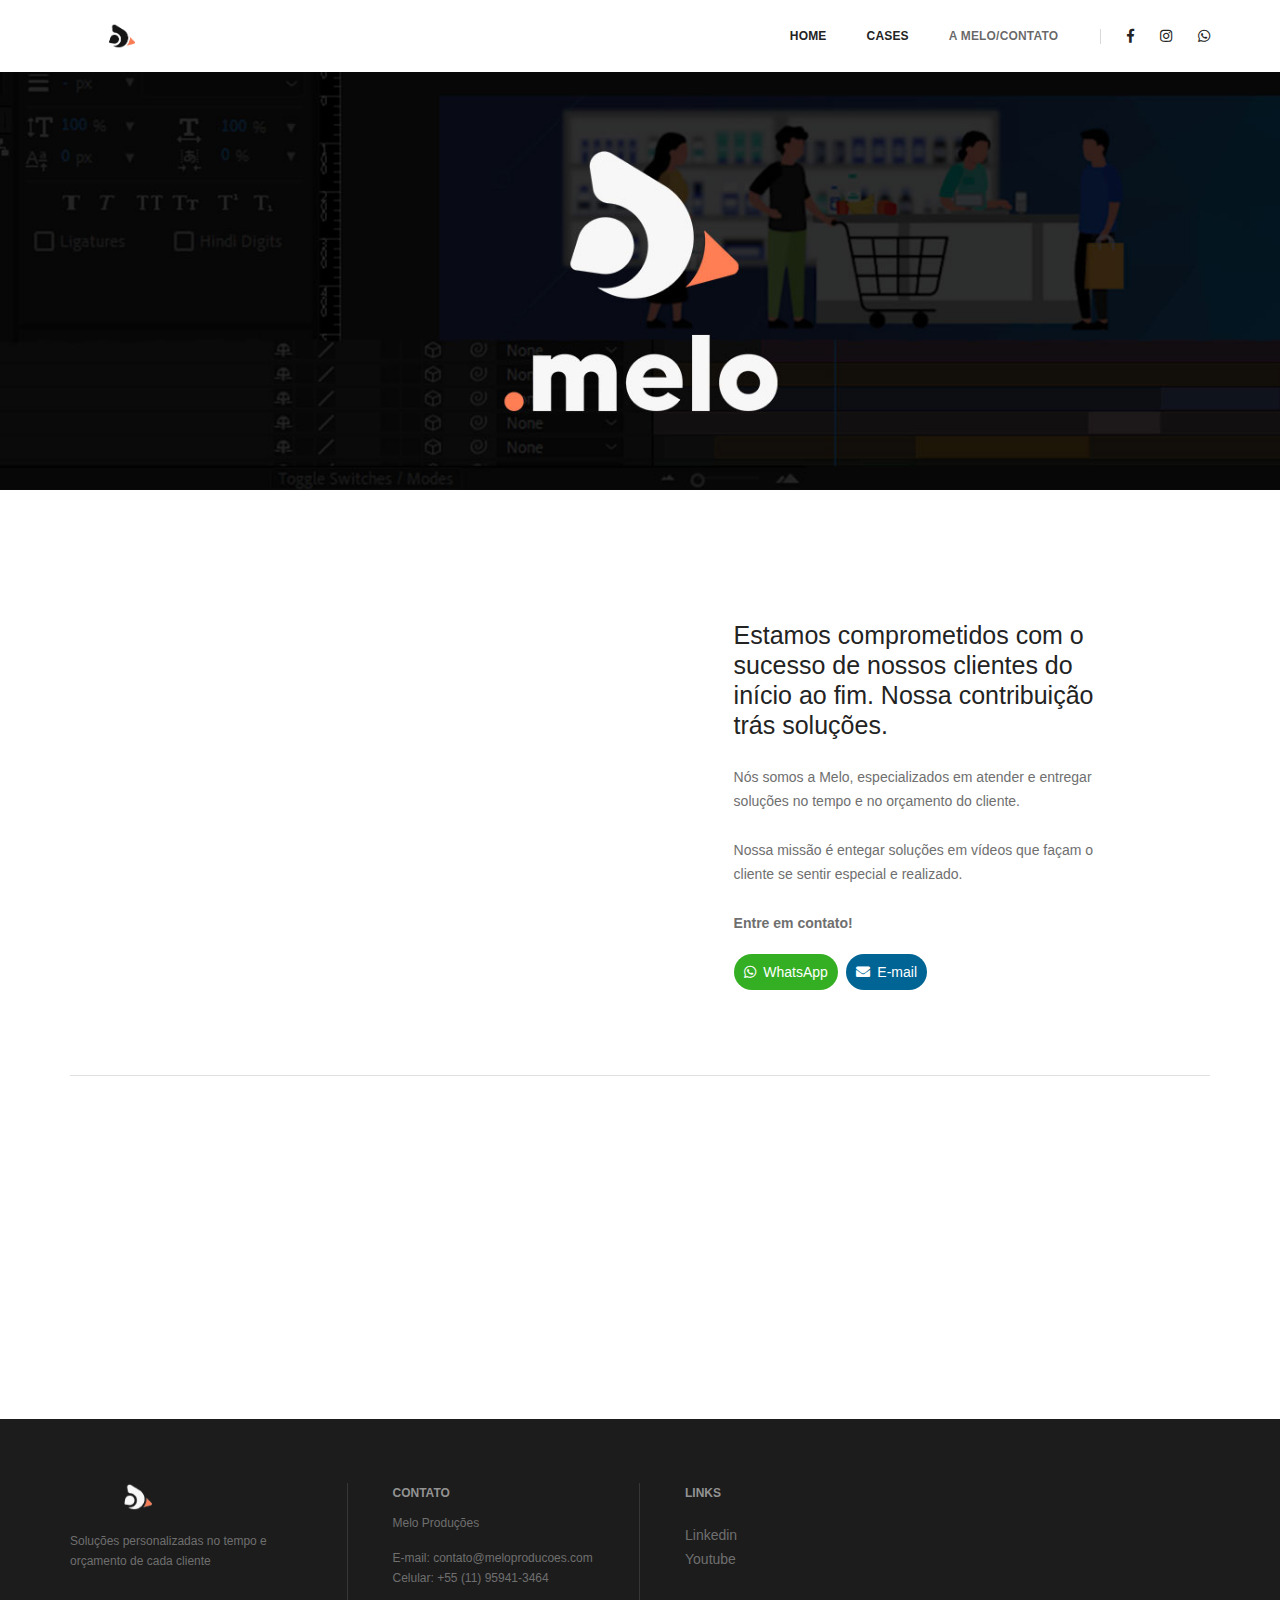
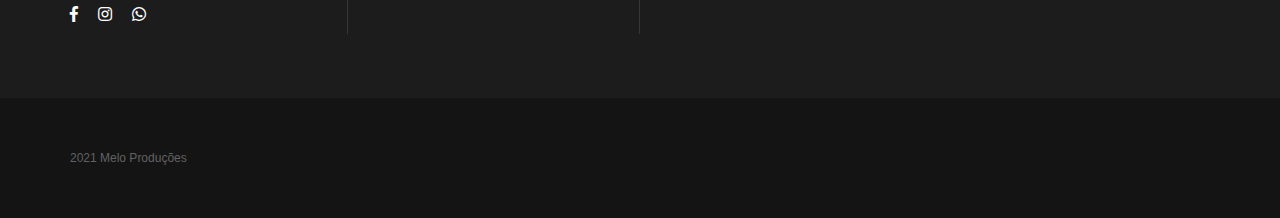
==== commit a0a1ad99: "Update about-us-simple.html" ====
--- a/about-us-simple.html
+++ b/about-us-simple.html
@@ -81,7 +81,7 @@
                                 <li class="dropdown simple-dropdown"><a href="cases.html" title="Cases">Cases</a><i class="fas fa-angle-down dropdown-toggle" data-toggle="dropdown" aria-hidden="true"></i>
                                 </li>
                                 <li class="dropdown megamenu-fw">
-                                    <a href="about-us-simple.html">A melo</a><i class="fas fa-angle-down dropdown-toggle" data-toggle="dropdown" aria-hidden="true"></i>
+                                    <a href="about-us-simple.html">A melo/Contato</a><i class="fas fa-angle-down dropdown-toggle" data-toggle="dropdown" aria-hidden="true"></i>
                                 </li>
                             </ul>
                         </div>
@@ -294,4 +294,4 @@
         <!-- setting -->
         <script type="text/javascript" src="js/main.js"></script>
     </body>
-</html>+</html>
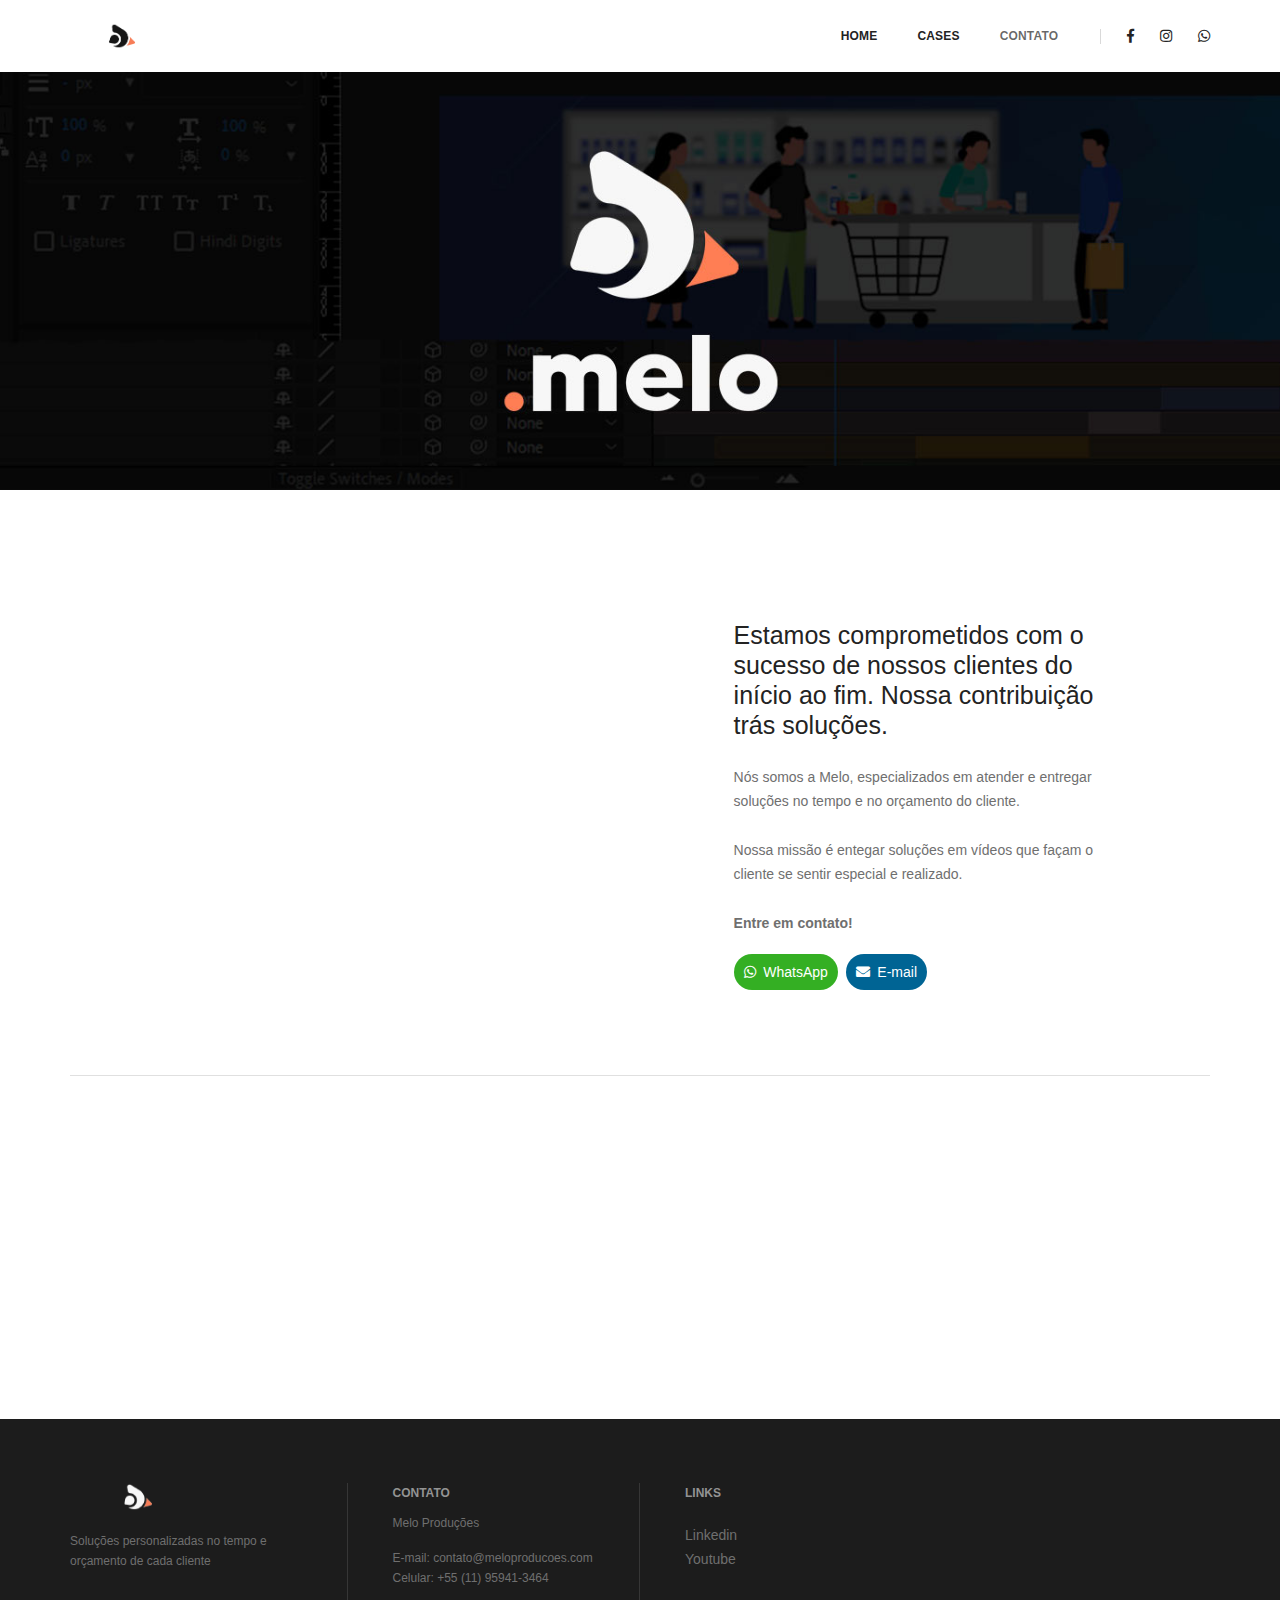
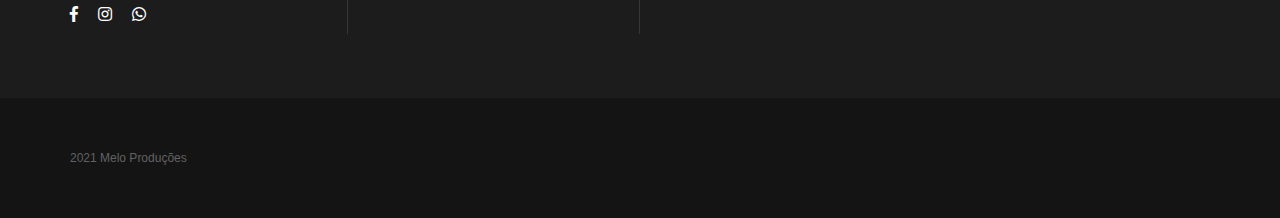
==== commit a9d60d50: "Update about-us-simple.html" ====
--- a/about-us-simple.html
+++ b/about-us-simple.html
@@ -81,7 +81,7 @@
                                 <li class="dropdown simple-dropdown"><a href="cases.html" title="Cases">Cases</a><i class="fas fa-angle-down dropdown-toggle" data-toggle="dropdown" aria-hidden="true"></i>
                                 </li>
                                 <li class="dropdown megamenu-fw">
-                                    <a href="about-us-simple.html">A melo/Contato</a><i class="fas fa-angle-down dropdown-toggle" data-toggle="dropdown" aria-hidden="true"></i>
+                                    <a href="about-us-simple.html">Contato</a><i class="fas fa-angle-down dropdown-toggle" data-toggle="dropdown" aria-hidden="true"></i>
                                 </li>
                             </ul>
                         </div>
